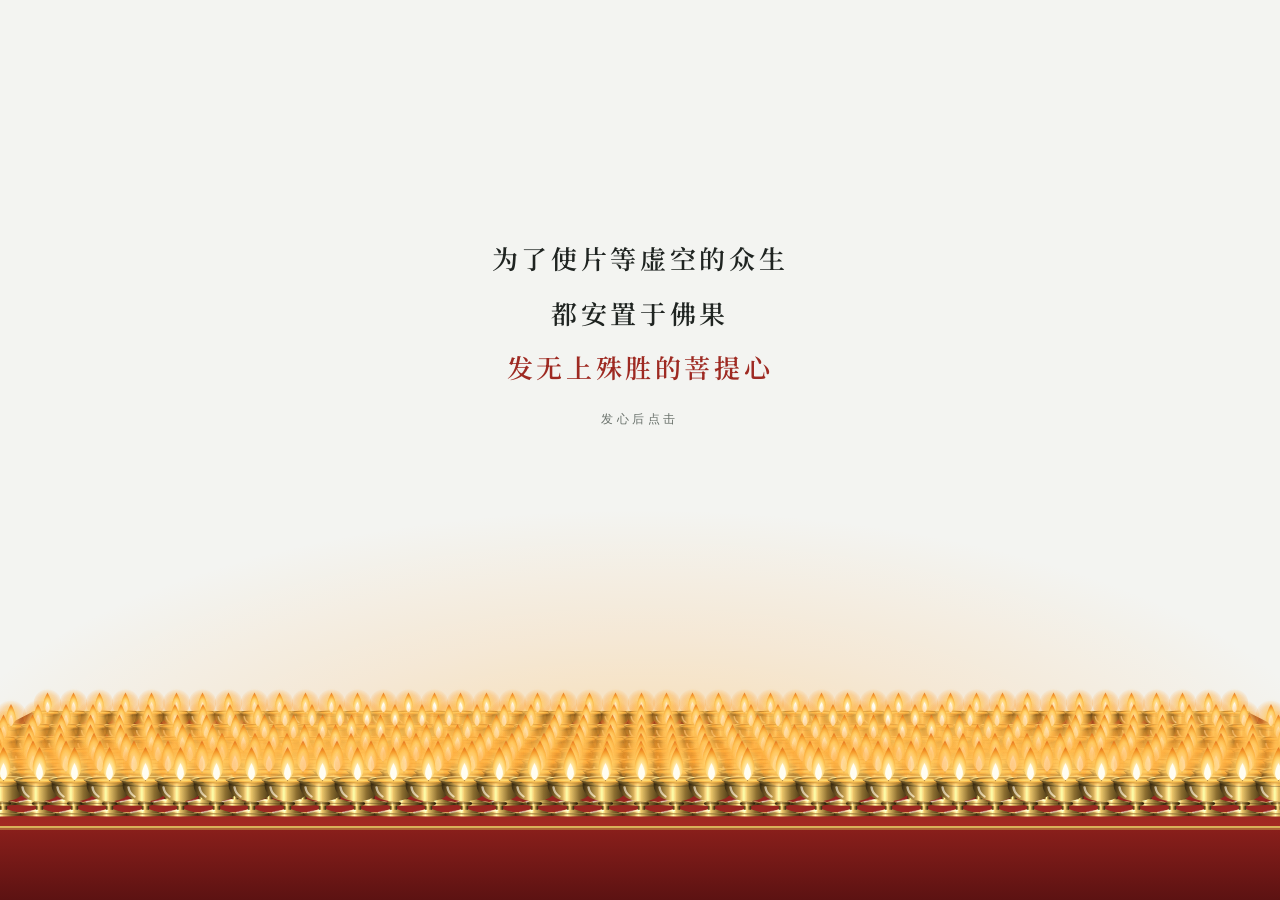
==== app/index.html @ a31a807e "加入正式版离线应用（PWA） 把定稿原型移植成可安装的网页应用：整本书阅读、FSRS 复习、 手机上导入转换、离线缓存、点灯和回向，以及应用图标。  Co-Authored-By: Claude Op" ====
<!doctype html>
<html lang="zh-CN">
<head>
<meta charset="utf-8">
<meta name="viewport" content="width=device-width,initial-scale=1,viewport-fit=cover">
<title>科判</title>
<meta name="description" content="科判查看与颂词背诵：读科判、背颂词，每天点一盏灯">
<meta name="theme-color" content="#FFFFFF">
<meta name="apple-mobile-web-app-capable" content="yes">
<meta name="mobile-web-app-capable" content="yes">
<meta name="apple-mobile-web-app-title" content="科判">
<meta name="apple-mobile-web-app-status-bar-style" content="default">
<link rel="manifest" href="manifest.webmanifest">
<link rel="icon" href="icons/icon-192.png" type="image/png">
<link rel="apple-touch-icon" href="icons/apple-touch-icon.png">
<!-- 字体不挡住首屏：国内连不上 Google Fonts 时直接用系统宋体 -->
<link rel="preconnect" href="https://fonts.googleapis.com">
<link rel="stylesheet" href="https://fonts.googleapis.com/css2?family=Noto+Serif+SC:wght@400;600;700;900&family=Noto+Serif+Tibetan:wght@500&display=swap" media="print" onload="this.media='all'">
<link rel="stylesheet" href="app.css">
<link rel="stylesheet" href="pwa.css">
</head>
<body>
<div class="device" id="device"></div>
<noscript>需要打开 JavaScript 才能使用。</noscript>
<script src="config.js"></script>
<script src="vendor/ts-fsrs.umd.js"></script>
<script type="module">
  // 转换程序比较大（约 18MB），只有在导入时才下载
  window.createConverter = (opts) => {
    let real = null;
    const load = () => real || (real = import('./convert/kepan-convert.js').then((m) => m.createConverter(opts)));
    const wrap = (fn) => async (...a) => (await load())[fn](...a);
    return { ready: wrap('ready'), kepanFromPdf: wrap('kepanFromPdf'), shiyiFromEpub: wrap('shiyiFromEpub'), applyFixes: wrap('applyFixes') };
  };
</script>
<script src="app.js"></script>
</body>
</html>
---- app/app.css ----
/* Layout: 左边设备框里是可操作的阅读界面，右边是调整面板；窄屏上下排列 */
:root{
  --bg:#F3F4F1; --panel:#FFFFFF; --ink:#1F2421; --muted:#68706A; --line:#DADDD6;
  --accent:#7A2E2E; --accent-soft:#F1E4E1; --frame:#2A2E2B; --sheet:#FFFFFF;
  --serif:"Noto Serif SC","Songti SC","SimSun",serif;
  --sans:-apple-system,"PingFang SC","Hiragino Sans GB","Microsoft YaHei",system-ui,sans-serif;
}
@media (prefers-color-scheme: dark){:root:not([data-theme="light"]){
  --bg:#161917; --panel:#1F2320; --ink:#E7E9E4; --muted:#9BA39C; --line:#343a35;
  --accent:#D88A80; --accent-soft:#3A2725; --frame:#0B0D0C; --sheet:#262B27; color-scheme:dark}}
:root[data-theme="dark"]{
  --bg:#161917; --panel:#1F2320; --ink:#E7E9E4; --muted:#9BA39C; --line:#343a35;
  --accent:#D88A80; --accent-soft:#3A2725; --frame:#0B0D0C; --sheet:#262B27; color-scheme:dark}
*{box-sizing:border-box}
body{background:var(--bg);color:var(--ink);font-family:var(--sans);font-size:15px;line-height:1.6;
  padding-left:max(16px,env(safe-area-inset-left,0px));padding-right:max(16px,env(safe-area-inset-right,0px));padding-block:20px 48px}
button{font:inherit;color:inherit}
button:focus-visible,input:focus-visible{outline:2px solid var(--accent);outline-offset:2px}
.wrap{max-width:1280px;margin:0 auto;display:grid;gap:18px}
header h1{font-family:var(--serif);font-size:1.6rem;margin:0}
header p{margin:4px 0 0;color:var(--muted);max-width:70ch}
.stage{display:grid;grid-template-columns:minmax(0,410px) minmax(0,1fr);gap:24px;align-items:start}
.stage.wd{grid-template-columns:minmax(0,1fr)}
@media (max-width:900px){.stage{grid-template-columns:minmax(0,1fr)}}
.bar{display:flex;gap:6px;margin-bottom:8px;flex-wrap:wrap;align-items:center;color:var(--muted);font-size:.8rem}
.bar button{border:1px solid var(--line);background:var(--panel);border-radius:999px;padding:3px 10px;cursor:pointer;font-size:.8rem}
.bar button[aria-pressed="true"]{background:var(--ink);color:var(--bg);border-color:var(--ink)}
.device{width:min(var(--dw,390px),100%);height:var(--dh,720px);max-height:82vh;border:10px solid var(--frame);border-radius:34px;background:var(--bg);overflow:hidden;position:relative;display:flex;flex-direction:column}
.device.wide{border-radius:14px;border-width:8px}
.panel{background:var(--panel);border:1px solid var(--line);border-radius:14px;padding:18px 20px;display:grid;gap:14px;min-width:0}
.panel h2{font-family:var(--serif);margin:0;font-size:1.2rem}
.panel h3{margin:0;font-size:.8rem;letter-spacing:.06em;color:var(--muted)}
.panel ul{margin:0;padding-left:1.2em;display:grid;gap:4px}
.grp{display:grid;gap:8px;padding-top:12px;border-top:1px solid var(--line)}
.og{display:flex;flex-wrap:wrap;gap:6px;align-items:center}
.og>b{font-size:.8rem;color:var(--muted);font-weight:600;min-width:6em}
.og button{border:1px solid var(--line);background:var(--panel);border-radius:999px;padding:3px 11px;cursor:pointer;font-size:.82rem}
.og button[aria-pressed="true"]{background:var(--ink);color:var(--bg);border-color:var(--ink)}
.og input[type=range]{flex:1;min-width:120px;max-width:260px;accent-color:var(--accent)}
.og output{font-variant-numeric:tabular-nums;color:var(--muted);font-size:.8rem;min-width:5.5em}
.pals{display:grid;grid-template-columns:repeat(auto-fill,minmax(190px,1fr));gap:8px}
.pal{border:1px solid var(--line);background:var(--panel);border-radius:10px;padding:8px 10px;cursor:pointer;text-align:left;display:grid;gap:5px}
.pal[aria-pressed="true"]{border-color:var(--ink);box-shadow:0 0 0 1px var(--ink)}
.pal .nm{font-weight:600;font-size:.86rem;display:flex;justify-content:space-between;gap:6px}
.pal .nm small{color:var(--muted);font-weight:400;font-size:.72rem}
.pal .strip{display:flex;height:14px;border-radius:4px;overflow:hidden}
.pal .strip i{flex:1}
.note{color:var(--muted);font-size:.86rem;margin:0}

/* 阅读界面 */
.app{flex:1;min-height:0;display:flex;flex-direction:column;background:var(--bg);color:var(--ink);position:relative}
.appbar{padding:10px 14px 8px;background:var(--panel);border-bottom:1px solid var(--line)}
.ttl{font-family:var(--serif);font-weight:700;font-size:1rem;display:flex;justify-content:space-between;align-items:center;gap:8px}
.tbs{display:flex;gap:6px}
.aapop{position:absolute;right:10px;top:46px;z-index:5;background:var(--panel);border:1px solid var(--line);border-radius:12px;box-shadow:0 8px 24px rgb(0 0 0 / .18);padding:10px 12px;width:min(260px,80%);font-family:var(--sans)}
.aah{font-size:.75rem;color:var(--muted);margin-bottom:6px}
.aar{display:flex;align-items:center;gap:8px}.aar input{flex:1}
.aar button{border:0;background:none;cursor:pointer;font-family:var(--serif);color:var(--ink);padding:2px 4px}
.aar button[data-d="-1"]{font-size:13px}.aar button[data-d="1"]{font-size:22px}
.aav{font-size:.75rem;color:var(--muted);text-align:center;margin-top:2px;font-variant-numeric:tabular-nums}
.tocbtn{border:1px solid var(--line);background:var(--panel);border-radius:8px;padding:2px 10px;cursor:pointer;font-size:.78rem;font-family:var(--sans)}
.body{flex:1;min-height:0;display:flex}
.scroll{flex:1;min-height:0;overflow:auto;position:relative}
.wrapr{position:relative;padding:0 0 55vh}
.row{position:relative;padding:8px 10px 10px;border-bottom:1px solid var(--line)}
.row .lt{display:flex;gap:6px;align-items:center;font-family:var(--serif);font-weight:700;margin-bottom:2px}.app.vt .row{display:grid;grid-template-columns:auto 1fr;column-gap:12px;align-items:start}.app.vt .row .lt{writing-mode:vertical-rl;margin:0;gap:6px;letter-spacing:.12em;line-height:1.25;align-self:stretch;justify-content:flex-start;padding:2px 0}.app.vt .row .lt .badge{letter-spacing:0;min-width:0;width:1.75em;height:auto;min-height:2.5em;padding:4px 0;margin:0}.app.vt .row>:not(.lt){min-width:0}.nd.focus{animation:ndf 1.2s ease-out}.mmw.vt .nd:not(.root){writing-mode:vertical-rl;padding:var(--vpd,6px) 0 calc(var(--vpd,6px) + 2px);justify-content:flex-start;gap:5px;letter-spacing:var(--vls,.06em)}.mmw.vt .nd:not(.root) .badge{min-width:0;width:22px;height:auto;min-height:28px;padding:3px 0;letter-spacing:0}.mmw.vt .nd .cnt{text-combine-upright:all;padding:4px 0;width:18px;text-align:center}.mmw.vt .nd .t{text-align:start}.mmw.vt .nd.leaf{border-width:0}.mmw.vt .nd .rg{margin:0}@keyframes ndf{0%{box-shadow:0 0 0 0 color-mix(in srgb,#d4a93a 80%,transparent)}100%{box-shadow:0 0 0 14px transparent}}
.badge{display:inline-grid;place-items:center;min-width:2.1em;height:1.6em;padding:0 .35em;border-radius:6px;font-family:var(--serif);font-weight:700;font-size:.82rem;flex:none}
.verse{font-family:var(--serif);font-size:var(--vf,16px);line-height:1.95;letter-spacing:.04em;max-width:30em}
.verse .ln{display:block}
.verse .ph{display:inline-block;margin-right:.4em}
.rl{position:absolute;border-left:2px solid var(--lc);background:color-mix(in srgb,var(--lc) 10%,transparent)}
.rl span{position:sticky;top:var(--st,0px);display:block;writing-mode:vertical-rl;font-family:var(--serif);font-size:12px;line-height:14px;padding:4px 0;max-height:100%;overflow:hidden;color:var(--lc)}
.no-rline .rl{border-left-width:0}
.rt-ink .rl{background:color-mix(in srgb,var(--lc) 16%,var(--bg))}
.rt-ink .rl span{color:var(--ink);font-weight:600}
.rt-solid .rl{background:var(--lc);border-left-color:color-mix(in srgb,var(--lc) 70%,#000)}
.rt-solid .rl span{color:var(--kt);font-weight:600}
.app .rl{border-left-color:color-mix(in srgb,var(--lc) var(--rlo,100%),transparent)}
.cord{position:absolute;left:3px;width:var(--cw);border-radius:calc(var(--cw)/2)}
.cord.s3d{background:linear-gradient(90deg,rgb(0 0 0 / .38),rgb(0 0 0 / 0) 28%,rgb(255 255 255 / .16) 44%,rgb(0 0 0 / 0) 62%,rgb(0 0 0 / .42)),var(--tex);background-size:100% 100%,var(--cw) auto;background-repeat:no-repeat,repeat-y;box-shadow:0 1px 2px rgb(0 0 0 / .22)}
.tassel{position:absolute;z-index:1;pointer-events:none;line-height:0}
.hcloud{border:0;background:none;color:var(--k0);padding:0 2px;cursor:pointer;display:inline-flex;align-self:center;line-height:0}.hcloud.ing{color:var(--k0)}.hpace{font-size:11.5px;color:var(--muted);font-family:var(--serif);display:flex;align-items:center;gap:4px;white-space:nowrap;overflow:hidden}.hpace .flag{font-style:normal;color:var(--k0)}.hpace button{border:0;background:none;color:var(--k0);font-size:11.5px;padding:0 2px;cursor:pointer;text-decoration:underline;text-underline-offset:2px}.hside.idle{cursor:default}.hside.at-edge.gold{background:linear-gradient(180deg,#e6c46a,#b98a2c);color:#3a2408}.cpov{position:absolute;inset:0;z-index:30;background:rgb(0 0 0 / .35);display:flex;align-items:flex-end}.cpsh{background:var(--panel);width:100%;max-height:78%;border-radius:16px 16px 0 0;display:flex;flex-direction:column;padding:12px 14px 16px;box-shadow:0 -8px 24px rgb(0 0 0 / .2)}.device.wide .cpov{align-items:center;justify-content:center}.device.wide .cpsh{width:420px;border-radius:16px;max-height:80%}.cph{display:flex;justify-content:space-between;align-items:center;font-family:var(--serif);font-size:16px}.cph button{border:0;background:none;font-size:16px;cursor:pointer;color:var(--muted)}.cpsh p{font-size:12.5px;color:var(--muted);margin:4px 0 8px;font-family:var(--serif)}.cpl{overflow:auto;display:grid;gap:2px}.cpg{font-size:12px;color:var(--muted);padding:8px 2px 2px;font-family:var(--serif)}.cpr{display:flex;align-items:center;gap:8px;border:0;background:none;text-align:left;padding:7px 6px;border-radius:8px;cursor:pointer;font-family:var(--serif);color:var(--ink)}.cpr>span:not(.badge){display:grid;flex:1;min-width:0}.cpr small{color:var(--muted);font-size:11.5px;overflow:hidden;white-space:nowrap;text-overflow:ellipsis}.cpr.past{opacity:.6}.cpr.on{background:color-mix(in srgb,var(--k0) 10%,transparent);box-shadow:inset 3px 0 0 var(--k0)}.cpr em{font-style:normal;font-size:11px;color:var(--k0);white-space:nowrap}.skbar{display:flex;align-items:center;gap:10px;padding:6px 10px;margin-bottom:6px;border-radius:12px;background:color-mix(in srgb,var(--gold) 7%,var(--panel));border:1px solid color-mix(in srgb,var(--gold) 25%,var(--line));font-family:var(--serif);min-height:34px;box-sizing:border-box}.skn{display:flex;align-items:center;gap:3px;white-space:nowrap;color:var(--ink)}.skn b{font-size:18px;color:#b4471f;font-family:var(--serif)}.skn small{font-size:12px;color:var(--muted)}.skn .plamp.sk{position:static}.skx{margin-left:auto;font-size:12px;color:var(--muted);white-space:nowrap;display:flex;gap:4px;align-items:center}.skx b{color:var(--ink);font-weight:600}.skx .sep{font-style:normal;opacity:.6}.skbar.skc-full{flex-wrap:wrap;row-gap:4px}.skc-full .skx{flex-basis:100%;margin-left:0}.skd{display:flex;gap:4px}.skd i{width:15px;height:15px;border-radius:50%;background:color-mix(in srgb,var(--ink) 9%,transparent);display:grid;place-items:center;font-style:normal}.skd i em{font-style:normal;font-size:8.5px;color:var(--muted);font-family:var(--sans)}.skd i.on{background:radial-gradient(circle at 35% 30%,#ffe39a,#d9a33b 60%,#a97416)}.skd i.on em{color:#5a3a08}.skd i.td{box-shadow:0 0 0 1.5px var(--k0)}.skl{display:flex;gap:1px;align-items:flex-end}.skl .plamp.sk{position:static}.skl .off{opacity:.45;filter:grayscale(.8)}.skc{display:grid;grid-template-columns:repeat(14,7px);grid-auto-flow:row;gap:2px}.skc i{width:7px;height:7px;border-radius:1.5px;background:color-mix(in srgb,#d9a33b calc(var(--h) * 100%),color-mix(in srgb,var(--ink) 8%,transparent))}.sk-num{gap:0}.sk-num .skx{margin-left:0}.sk-num .skn b{font-size:15px}.sk-num .skn{margin-right:8px}.lt[data-lt]{cursor:pointer}.lpc{font-family:var(--sans);font-size:10.5px;font-weight:500;border-radius:999px;padding:1px 7px;white-space:nowrap;margin-left:auto;background:color-mix(in srgb,var(--ink) 7%,transparent);color:var(--muted)}.lpc.s-done{background:color-mix(in srgb,#d4a93a 22%,transparent);color:#7a5a12}.lpc.s-due{background:color-mix(in srgb,#c8402c 16%,transparent);color:#a0321f}.lpc.s-ing{background:color-mix(in srgb,#d4a93a 12%,transparent);color:#8a6a22}.lpc.s-after{background:none;border:1px dashed var(--line)}.pg-bg .row .lt{margin:-4px -6px 4px;padding:4px 6px;border-radius:8px}.pg-bg .lt .lpc{background:none!important;border:0!important;padding:0}.pg-bg .lt.ls-done{background:linear-gradient(90deg,color-mix(in srgb,#d4a93a 22%,transparent),color-mix(in srgb,#d4a93a 6%,transparent))}.pg-bg .lt.ls-due{background:linear-gradient(90deg,color-mix(in srgb,#c8402c 15%,transparent),color-mix(in srgb,#c8402c 4%,transparent))}.pg-bg .lt.ls-ing{background:linear-gradient(90deg,color-mix(in srgb,#d4a93a 18%,transparent) 0 50%,transparent 50%)}.pg-bg .lt.ls-after{opacity:.6}.lpb{display:inline-flex;gap:2px;margin-left:auto}.lpb i{width:14px;height:4px;border-radius:2px;background:color-mix(in srgb,var(--ink) 12%,transparent)}.lpb i.on{background:#d4a93a}.lpb i.due{background:#c8402c}.lpb.s-after{opacity:.4}.pg-edge .row .lt{box-shadow:inset 3px 0 0 transparent;padding-left:7px;margin-left:-7px}.pg-edge .lt.ls-done{box-shadow:inset 3px 0 0 #d4a93a}.pg-edge .lt.ls-due{box-shadow:inset 3px 0 0 #c8402c}.pg-edge .lt.ls-ing{box-shadow:inset 3px 0 0 color-mix(in srgb,#d4a93a 50%,transparent)}.pg-edge .lt.ls-after{opacity:.6}.cline{display:flex;align-items:center;gap:8px;margin:10px -10px -10px;padding:5px 10px;border-top:2px dashed var(--k0);color:var(--k0);font-family:var(--serif);font-size:12.5px;background:color-mix(in srgb,var(--k0) 6%,transparent)}.cline .cbtn{margin-left:auto;display:flex;gap:4px}.cline button{border:1px solid color-mix(in srgb,var(--k0) 40%,transparent);background:var(--panel);color:var(--k0);border-radius:6px;width:28px;height:22px;font-size:10px;cursor:pointer}.ltsh{position:absolute;left:8px;right:8px;bottom:10px;z-index:20;background:var(--panel);border:1px solid var(--line);border-radius:14px;box-shadow:0 10px 30px rgb(0 0 0 / .22);padding:10px;display:grid;gap:4px;animation:fin .18s}.device.wide .ltsh{left:auto;right:calc(var(--dockw,38%) + 20px);width:340px}.lth{display:flex;align-items:center;gap:6px;font-family:var(--serif);padding:2px 2px 6px}.lth .lpc{margin-left:6px}.lth button{margin-left:auto;border:0;background:none;color:var(--muted);font-size:15px;cursor:pointer}.ltsh [data-lta]{display:grid;text-align:left;border:0;background:color-mix(in srgb,var(--ink) 4%,transparent);border-radius:10px;padding:9px 12px;font-family:var(--serif);font-size:14.5px;color:var(--ink);cursor:pointer}.ltsh [data-lta] small{font-size:11.5px;color:var(--muted);margin-top:1px}.ltsh [data-lta][disabled]{color:var(--k0);cursor:default;background:color-mix(in srgb,var(--k0) 8%,transparent)}.pcsh{gap:8px}.pcsh .pco,.pcsh .pck{display:flex;gap:10px;align-items:flex-start;text-align:left;border:1.5px solid var(--line);background:var(--panel);border-radius:12px;padding:10px 12px;font-family:var(--serif);color:var(--ink);cursor:pointer}.pco i,.pck i{flex:none;width:16px;height:16px;border-radius:50%;border:1.5px solid var(--muted);margin-top:2px}.pck i{border-radius:4px}.pco.on{border-color:var(--k0);background:color-mix(in srgb,var(--k0) 6%,var(--panel))}.pco.on i{border:5px solid var(--k0)}.pck.on i{background:var(--k0);border-color:var(--k0);box-shadow:inset 0 0 0 2px var(--panel)}.pco span,.pck span{display:grid;gap:2px}.pco small,.pck small{color:var(--muted);font-size:12px}.pcx{display:flex;align-items:center;gap:8px;flex-wrap:wrap;font-family:var(--serif);font-size:13.5px;padding:0 4px 4px 30px}.pcx button{border:0;background:none;color:var(--k0);text-decoration:underline;cursor:pointer;font-size:13px}.pcx>span:last-child:not(.stp){width:100%;font-size:11.5px;color:var(--muted)}.stp{display:inline-flex;align-items:center;gap:10px;border:1px solid var(--line);border-radius:999px;padding:2px 4px}.stp button{text-decoration:none!important;width:26px;height:26px;border-radius:50%;background:color-mix(in srgb,var(--ink) 6%,transparent)!important;color:var(--ink)!important;font-size:15px}.stp b{min-width:18px;text-align:center}.pdone{margin-top:4px;padding:10px;border-radius:12px;font-size:15px}.sk2{display:flex;align-items:center;gap:12px;padding:8px 12px}.sk2.lay-stack{flex-wrap:wrap;row-gap:4px}.sk2.lay-stack .skt{width:100%}.sk2 .skt{font-family:var(--serif);font-size:13px;white-space:nowrap;color:var(--ink)}.sk2 .skt b{font-size:18px;color:#b4471f;margin:0 1px}.skl2{flex:1;display:flex;justify-content:space-between;align-items:flex-end;min-width:0}.sl{display:flex;flex-direction:column;align-items:center;line-height:1}.sl .plamp.sk{position:static;width:var(--lz);height:var(--lz)}.sl em{font-style:normal;font-size:9.5px;color:var(--muted);font-family:var(--sans);margin-top:1px}.sl.off .plamp{opacity:.4;filter:grayscale(.9) brightness(.9)}.sl.td em{color:#b4471f;font-weight:700}.sl.td.off .plamp{opacity:.55;animation:tdp 2.4s ease-in-out infinite}@keyframes tdp{50%{opacity:.85}}.sk2 .skx{flex-basis:100%;margin-left:0}.sk2:not(.lay-stack) .skx{flex-basis:auto}.sk2 .skt{display:grid;line-height:1.15;white-space:nowrap}.sk2 .sk1{font-size:var(--stf,13px)}.sk2 .sk2n{font-size:var(--stf,13px)}.sk2 .sk2n b{font-size:var(--snf,20px);color:#b4471f;margin-right:2px}.sk2 .skt b{font-size:var(--snf,20px)}.sk2 .skm{font-size:calc(var(--stf,13px) * .82);color:var(--muted);letter-spacing:.1em}.skmt{font-family:var(--serif);font-size:11px;color:var(--muted);padding:0 0 0 10px;border-left:1px solid var(--line);align-self:stretch;display:grid;align-content:center;justify-items:center;line-height:1.1}.skmt b{font-size:16px;color:var(--ink);font-weight:600}.sl em{min-width:1.6em;text-align:center}.pcbtn{display:flex;align-items:center;gap:8px;margin:-2px 0 2px 30px;border:0;border-radius:10px;padding:10px 14px;background:var(--k0);color:var(--kt0);font-family:var(--serif);font-size:15px;cursor:pointer;text-align:left;box-shadow:0 2px 6px color-mix(in srgb,var(--k0) 35%,transparent)}.pcbtn .pcl{font-size:12.5px;opacity:.8}.pcbtn b{flex:1;font-weight:700}.pcbtn .pcg{font-size:13px;border-left:1px solid color-mix(in srgb,var(--kt0) 35%,transparent);padding-left:10px;white-space:nowrap}.pcsh .pco{align-items:center}.hmenu .mdanger{color:#b4321f}.cfov{align-items:center;justify-content:center}.cfd{background:var(--panel);border-radius:16px;width:min(300px,84%);padding:18px 18px 12px;font-family:var(--serif);box-shadow:0 12px 32px rgb(0 0 0 / .25);display:grid;gap:8px;text-align:center}.cfd b{font-size:16px}.cfd p{margin:0;font-size:13px;color:var(--muted);line-height:1.6}.cfb{display:grid;grid-template-columns:1fr 1fr;gap:8px;margin-top:6px}.cfb button{border:0;border-radius:10px;padding:10px;font-family:var(--serif);font-size:15px;cursor:pointer;background:color-mix(in srgb,var(--ink) 7%,transparent);color:var(--ink)}.cfb .danger{background:#b4321f;color:#fff}.sk2{--lz:var(--lzb,30px);--lg:var(--lgb,8px);max-width:100%;box-sizing:border-box;overflow:hidden}.device.wide .sk2{--lz:calc(var(--lzb,30px) * 1.35);--lg:calc(var(--lgb,8px) * 1.5)}.sk2 .skl2{flex:0 1 auto;justify-content:flex-start;gap:0;min-width:0}.sk2 .sl{flex:0 .15 var(--lz);min-width:0}.sk2 .sksp{flex:0 6 var(--lg);min-width:1px}.sk2 .sl em{min-width:0}.sk2 .sl .plamp.sk{width:100%;max-width:var(--lz);height:auto;aspect-ratio:1}.sk2.bg-paper{background:#f3ead7 url("data:image/svg+xml,%3Csvg xmlns='http://www.w3.org/2000/svg' width='80' height='80'%3E%3Cfilter id='n'%3E%3CfeTurbulence baseFrequency='.9' numOctaves='2'/%3E%3CfeColorMatrix values='0 0 0 0 .45 0 0 0 0 .35 0 0 0 0 .2 0 0 0 .08 0'/%3E%3C/filter%3E%3Crect width='80' height='80' filter='url(%23n)'/%3E%3C/svg%3E");border-color:#e0d2b4}.sk2.bg-night{background:radial-gradient(ellipse at 70% -20%,#3a3f63,#1d2036 70%);border-color:#2b2f4a}.sk2.bg-night .skt,.sk2.bg-night .skx{color:#e9e2cf}.sk2.bg-night .skx b{color:#fff}.sk2.bg-night .sl em{color:#a7a3b8}.sk2.bg-night .skt b{color:#ffcf6a}.sk2.bg-red{background:linear-gradient(180deg,#7a2418,#5b1910);border-color:#4a140c}.sk2.bg-red .skt,.sk2.bg-red .skx{color:#f6e2c4}.sk2.bg-red .skx b{color:#fff}.sk2.bg-red .sl em{color:#e2b9a0}.sk2.bg-red .skt b{color:#ffd27a}.sk2.bg-gold{background:linear-gradient(135deg,#f6e3a8,#e2bf68 55%,#f3dc9c);border-color:#caa24b}.sk2.bg-gold .skt b{color:#8a2a12}.sk2.bg-gold .sl em{color:#6e531c}.sk2.bg-none{background:none;border-color:transparent;padding-left:4px;padding-right:4px}.tassel svg{display:block;overflow:visible}.cord.sreal{background:var(--tex);background-size:var(--cw) auto;background-repeat:repeat-y;box-shadow:calc(var(--rsh,6px) * .35) calc(var(--rsh,6px) * .55) var(--rsh,6px) rgb(50 25 10 / .26),calc(var(--rsh,6px) * .1) calc(var(--rsh,6px) * .15) calc(var(--rsh,6px) * .25) rgb(50 25 10 / .2)}.twist.sreal svg,.tassel.sreal svg{filter:drop-shadow(calc(var(--rsh,6px) * .35) calc(var(--rsh,6px) * .55) calc(var(--rsh,6px) * .5) rgb(50 25 10 / .26))}
.twist{position:absolute;left:3px;width:var(--cw);z-index:1;pointer-events:none;line-height:0}
.twist svg{display:block}
.cord.snoshade,.cord.sflat{background:var(--tex);background-size:var(--cw) auto;background-repeat:repeat-y}
.cord.sbraid{background:var(--tex)}
.cord.ssolid{background:var(--tex)}
.op{position:sticky;top:0;z-index:2;display:block;width:100%;text-align:left;border:0;border-bottom:1px solid var(--line);background:color-mix(in srgb,var(--panel) 95%,transparent);backdrop-filter:blur(6px);padding:7px 12px;cursor:pointer;font-family:var(--serif);font-size:var(--pf,13px);line-height:1.75;color:var(--muted)}
.op{background:transparent!important;border-bottom:0!important;backdrop-filter:none!important;padding:0 8px 2px 0!important}
.op .pbx{display:block;padding:6px 10px;border-radius:0 0 8px 0;border-top-width:0!important;border-left-width:0!important;background:color-mix(in srgb,color-mix(in srgb,var(--pc) 10%,var(--panel)) var(--fop,82%),transparent);-webkit-backdrop-filter:blur(var(--fbl,8px));backdrop-filter:blur(var(--fbl,8px));border:1px solid color-mix(in srgb,var(--pc) 30%,transparent);box-shadow:0 calc(var(--fsh)*0.3px) calc(var(--fsh)*1px) rgb(0 0 0 / calc(var(--fsh)*0.007)),0 1px 2px rgb(0 0 0 / .08)}
.op .pbx{display:flex!important;align-items:stretch;padding-right:0!important}
.op .pth{flex:1;min-width:0}
.op .pbx{min-height:calc(var(--pf,14px)*3.5 + 13px);box-sizing:border-box}
.ttab{flex:none;width:var(--tw,28px);margin:-6px 0 -6px 8px;display:flex;flex-direction:column;gap:3px;align-items:center;justify-content:center;letter-spacing:.25em;font-family:var(--serif);font-weight:700;font-size:13px;border-radius:0 0 8px 0;--tc:var(--pc);--tt:var(--pkt)}
.ttab.t-k0{--tc:var(--k0);--tt:var(--kt0)}.ttab.t-ink{--tc:var(--ink);--tt:var(--bg)}.ttab.t-zhe{--tc:#9a3b26;--tt:#fff}.ttab.t-jin{--tc:#b0832a;--tt:#fff}
.ttab .tx{writing-mode:vertical-rl}
.ttab .ta{display:block;line-height:0;opacity:.9}
.ttab .ta svg{width:calc(var(--tw,28px)*.42);height:auto;max-width:14px;min-width:9px}
.ttab .m-bob{animation:tbob 1.6s ease-in-out infinite}.ttab .m-pulse{animation:tpul 2.2s ease-in-out infinite}
@keyframes tbob{0%,100%{transform:translateY(0)}50%{transform:translateY(3px)}}
@keyframes tpul{0%,100%{opacity:.35}50%{opacity:1}}
@media (prefers-reduced-motion:reduce){.ttab .ta{animation:none!important}}
.ttab.s-solid{background:var(--tc);color:var(--tt)}
.ttab.s-tint{background:color-mix(in srgb,var(--tc) 18%,transparent);color:var(--tc);box-shadow:inset 1px 0 0 color-mix(in srgb,var(--tc) 35%,transparent)}
.ttab.s-line{background:none;color:var(--tc);box-shadow:inset 2px 0 0 var(--tc)}
.op .k{color:var(--lc);margin-right:.15em}
.op .k.b{font-weight:900;font-size:1.04em}
.op .k.u{text-decoration:underline;text-decoration-color:var(--lc);text-decoration-thickness:2px;text-underline-offset:4px}
.op .a{color:var(--ink);margin:0 var(--gap,.3em)}
.op .a.b{font-weight:900}
.op .it{white-space:nowrap}
.dock{flex:none;order:2;width:var(--dockw,38%);border-left:1px solid var(--line);background:var(--panel);overflow:auto}
.toc{padding:6px 0 40px;font-size:var(--tocf,16px)}
.toc .h{font-size:.72em;color:var(--muted);padding:8px 14px 4px}
.toc button{display:flex;gap:6px;align-items:center;width:100%;border:0;background:none;text-align:left;cursor:pointer;padding:var(--toclh,6px) 12px;font-family:var(--serif);font-size:1em;line-height:1.45}
.toc button.br{color:var(--lc);font-weight:600}
.toc button.on-path{background:color-mix(in srgb,var(--lc) 7%,transparent)}
.toc button[aria-current="true"]{background:var(--accent-soft);font-weight:700;color:var(--ink)}
.toc button:hover{background:var(--accent-soft)}
.toc .badge{font-size:.8em}
.toc .gd{display:inline-block;align-self:stretch;flex:none;border-left:1.5px solid color-mix(in srgb,var(--lc) 50%,transparent);margin:calc(-1*var(--toclh,6px)) 0}
.tocov{position:absolute;inset:0;z-index:6;background:var(--panel);display:flex;flex-direction:column}
.tocov .mh{display:flex;justify-content:space-between;align-items:center;padding:12px 14px;border-bottom:1px solid var(--line);font-family:var(--serif);font-weight:700}
.tocov .tl{flex:1;overflow:auto}
.body{position:relative}
.dbt.three{width:120px;grid-template-columns:repeat(3,1fr)!important}
.app.rv-char .vm{cursor:default}.app.rv-char .vm .mk{cursor:pointer}.vm .mk.on{color:#b0832a!important;background:color-mix(in srgb,#c9a24a 14%,transparent)!important}
.vc{cursor:pointer}.vc .ln.hid{color:transparent}.vc .ln.hid .mk{color:transparent;background:color-mix(in srgb,var(--ink) 10%,transparent);border-radius:3px}
.vc .ln.hid.shown{color:var(--ink);animation:fin .3s}.vc .ln.hid.shown .mk{color:#b0832a;background:none}
@keyframes fin{from{opacity:0;transform:translateY(4px)}to{opacity:1}}
.row.bcur{background:color-mix(in srgb,var(--k0) 7%,transparent);box-shadow:inset 3px 0 0 var(--k0)}
.app.bs-sheet .row:not(.bcur) .verse{opacity:.55}
.bsheet{position:absolute;left:8px;right:8px;bottom:8px;z-index:4;background:var(--panel);border:1px solid var(--line);border-radius:16px;box-shadow:0 8px 28px rgb(0 0 0 / .18);padding:10px 12px;display:grid;gap:8px;font-family:var(--sans)}
.bsh{display:flex;align-items:center;gap:6px;font-family:var(--serif)}.bsh b{flex:1;min-width:0;overflow:hidden;text-overflow:ellipsis;white-space:nowrap}.bpos{font-family:var(--sans);font-size:11px;color:var(--muted)}
.bdots{display:flex;align-items:center;gap:5px;font-size:12px;color:var(--muted)}.bdots i{width:18px;height:5px;border-radius:3px;background:color-mix(in srgb,var(--ink) 12%,transparent)}.bdots i.on{background:#d4a93a}.bdots i.cur{background:var(--k0)}.bdots span{margin-left:6px}
.bacts{display:flex;gap:8px}.bacts button,.fbar button,.kact button{flex:1;border:1px solid var(--line);background:var(--panel);border-radius:12px;padding:9px 0;font-family:var(--serif);font-size:15px;cursor:pointer;color:var(--ink)}
.bacts button[data-nav],.fbar button[data-nav]{flex:0 0 42px;font-size:20px;padding:5px 0}
.bacts .pri,.fbar .pri,.kact .pri{background:var(--k0);border-color:var(--k0);color:var(--kt0);font-weight:700}
.stv{position:absolute;inset:0;z-index:4;background:var(--bg);display:flex;flex-direction:column;overflow:auto}
.focus{padding:12px 14px 14px;gap:12px;background:radial-gradient(circle at 50% 30%,color-mix(in srgb,var(--k0) 6%,var(--bg)),var(--bg))}
.fpath{font-family:var(--serif);font-size:12px;color:var(--muted);display:flex;flex-wrap:wrap;gap:4px;align-items:center}.fpath b{color:var(--lc);margin-right:3px}.fpath i{font-style:normal}
.fcard{position:relative;flex:1;min-height:240px;background:var(--panel);border:1px solid var(--line);border-top:4px solid var(--lc);border-radius:18px;box-shadow:0 10px 30px rgb(0 0 0 / .1);padding:18px 18px 14px;display:flex;flex-direction:column;gap:10px;transition:transform .2s;touch-action:pan-y;user-select:none}
.fcard .verse{font-size:calc(var(--vf,16px) * 1.15);flex:1}.fcard .fh{display:flex;gap:6px;align-items:center;font-family:var(--serif)}
.fcard.lit{border-top-color:#d4a93a;box-shadow:0 0 0 1px #d4a93a,0 10px 30px color-mix(in srgb,#e2b84a 35%,transparent)}
.swl,.swr{position:absolute;top:14px;font-family:var(--sans);font-size:12px;font-weight:700;padding:3px 8px;border-radius:999px;opacity:0}
.swl{left:12px;color:#8a5a2a;background:#f4e3cf;opacity:calc(var(--sw,0) * -1)}.swr{right:12px;color:#fff;background:var(--k0);opacity:var(--sw,0)}
.fbar{display:flex;gap:8px;align-items:center}.fhint{flex:1;text-align:center;font-size:12px;color:var(--muted);font-family:var(--sans)}
.fprog{display:flex;gap:3px;flex-wrap:wrap;justify-content:center}.fprog i{width:8px;height:8px;border-radius:50%;background:color-mix(in srgb,var(--ink) 12%,transparent)}.fprog i.mid{background:color-mix(in srgb,var(--k0) 45%,transparent)}.fprog i.on{background:#d4a93a}.fprog i.cur{outline:2px solid var(--k0);outline-offset:1px}
.kq{cursor:pointer;color:var(--muted)!important;letter-spacing:.05em}.rl .kq{display:block;writing-mode:vertical-rl;font-family:var(--serif);font-size:12px;padding:4px 0;position:sticky;top:0}.kq.peek{color:#b0832a!important}
.khint{font-size:13px;color:var(--muted);font-family:var(--serif)}.kans{font-size:16px}
.kev{padding:12px 14px;gap:12px}
.khead{display:grid;gap:8px}.kprog{display:flex;align-items:center;gap:8px;font-family:var(--sans);font-size:11px;color:var(--muted)}.kprog i{flex:1;height:5px;border-radius:3px;background:linear-gradient(90deg,#d4a93a var(--f),color-mix(in srgb,var(--ink) 10%,transparent) var(--f))}
.kpath{font-family:var(--serif);font-size:12px;color:var(--muted);display:flex;flex-wrap:wrap;gap:3px;align-items:center}.kpath b{color:var(--lc);margin-right:2px}.kpath i{font-style:normal}
.kq2{display:flex;flex-wrap:wrap;align-items:center;gap:6px;font-family:var(--serif);font-size:17px;padding:10px 12px;border-radius:12px;background:var(--panel);border:1.5px solid var(--lc)}.kq2>span:last-child{width:100%;font-size:13px;color:var(--muted)}.kq2 em{font-style:normal;color:var(--lc);font-weight:700;font-size:16px}
.ktree{padding-left:18px;position:relative}.ktree:before{content:"";position:absolute;left:6px;top:-12px;bottom:22px;border-left:2px solid color-mix(in srgb,var(--ink) 18%,transparent)}
.kslots{display:grid;gap:6px}.kslot{position:relative;display:flex;align-items:center;gap:8px;min-height:38px;padding:4px 10px 4px 6px;border-radius:10px;border:1.5px dashed color-mix(in srgb,var(--lc) 55%,transparent);background:color-mix(in srgb,var(--lc) 5%,var(--bg));font-family:var(--serif);font-size:15px;color:var(--ink);text-align:left;width:100%}
.kslot:before{content:"";position:absolute;left:-12px;top:50%;width:11px;border-top:2px solid color-mix(in srgb,var(--ink) 18%,transparent)}
.kslot.next{border-style:solid;box-shadow:0 0 0 3px color-mix(in srgb,var(--lc) 18%,transparent)}.kslot.fill{border-style:solid;background:color-mix(in srgb,var(--lc) 14%,var(--panel));animation:fin .3s}
.kslot.rec{cursor:pointer}.kslot.rec:not(.fill) span{color:var(--muted);font-size:13px}
.kcards{display:flex;flex-wrap:wrap;gap:8px;margin-top:auto}.kcard{border:1px solid var(--line);background:var(--panel);border-radius:12px;padding:9px 12px;font-family:var(--serif);font-size:15px;cursor:pointer;box-shadow:0 2px 6px rgb(0 0 0 / .06);color:var(--ink)}
.kcard.shake{animation:shake .35s;border-color:#c0392b}@keyframes shake{25%{transform:translateX(-5px)}50%{transform:translateX(5px)}75%{transform:translateX(-3px)}}
.kact{display:flex;gap:8px;align-items:center;margin-top:auto}.khint2{flex:1;font-size:12px;color:var(--muted);font-family:var(--sans)}.kact button[data-kskip]{flex:0 0 auto;padding:7px 14px;font-size:13px}
.kres{text-align:center;font-family:var(--serif);font-size:15px;color:var(--muted)}.kres.ok{color:#b0832a;font-weight:700}
.ks-recall .kcards{display:none}
.hbody2{flex:1;overflow:auto;padding:10px 12px 24px;display:flex;flex-direction:column;gap:10px}.hbody2>*{flex:none}
.hsearch{display:flex;align-items:center;gap:6px;background:var(--panel);border:1px solid var(--line);border-radius:12px;padding:0 12px;position:sticky;top:0;z-index:2;box-shadow:0 2px 8px rgb(0 0 0 / .04)}
.hsearch span{color:var(--muted);font-size:17px}.hsearch input{flex:1;border:0;background:none;padding:10px 0;font:inherit;font-family:var(--serif);font-size:15px;color:var(--ink);outline:none;min-width:0}
.hlist{display:flex;flex-direction:column;gap:8px}.hlist.g-grid{display:grid;grid-template-columns:1fr 1fr;gap:10px}.hlist.g-row{gap:0;background:var(--panel);border:1px solid var(--line);border-radius:14px;overflow:hidden}
.hw{position:relative;background:var(--panel);border:1px solid var(--line);border-radius:14px}.hw.na .hwt b{color:color-mix(in srgb,var(--ink) 70%,transparent)}
.hw.hc-row{border:0;border-bottom:1px solid var(--line);border-radius:0}.hw.hc-row:last-child{border-bottom:0}
.hwm{display:flex;gap:12px;padding:12px 64px 12px 14px;cursor:pointer;align-items:stretch}
.hwb{flex:1;min-width:0;display:grid;gap:4px}.hwt{display:flex;align-items:baseline;gap:8px;min-width:0}.hwt b{font-family:var(--serif);font-size:17px;white-space:nowrap}.hwt small{font-family:var(--serif);font-size:12px;color:var(--muted);overflow:hidden;text-overflow:ellipsis;white-space:nowrap}
.hc-card .hwt b{font-size:19px}.hc-card .hwm{padding:16px 64px 16px 16px}
.hmeta{font-size:12px;color:var(--muted);font-family:var(--serif);overflow:hidden;text-overflow:ellipsis;white-space:nowrap}
.hlast{font-size:13px;font-family:var(--serif);color:var(--ink);overflow:hidden;text-overflow:ellipsis;white-space:nowrap}.hlast em{font-style:normal;color:var(--muted);font-size:11px;margin-left:6px;font-family:var(--sans)}.hlast.dim{color:var(--muted);font-size:12px}
.hcont{justify-self:start;max-width:100%;overflow:hidden;text-overflow:ellipsis;white-space:nowrap;font-size:12.5px;font-family:var(--serif);background:color-mix(in srgb,var(--k0) 12%,var(--panel));color:var(--ink);border:1px solid color-mix(in srgb,var(--k0) 40%,transparent);border-radius:999px;padding:3px 10px}
.hbar{display:block;height:4px;border-radius:2px;background:color-mix(in srgb,var(--ink) 9%,transparent);overflow:hidden}.hbar i{display:block;height:100%;background:linear-gradient(90deg,#c9a24a,#e0b445);border-radius:2px}.hbar.sm{width:56px;flex:none}
.hbeads{display:flex;gap:3px;flex-wrap:wrap}.hbeads i{width:7px;height:7px;border-radius:50%;background:color-mix(in srgb,var(--ink) 12%,transparent)}.hbeads i.on{background:radial-gradient(circle at 35% 30%,#fff3c4,#e0b445 50%,#a8771c)}
.hring{position:absolute;right:44px;top:14px;width:30px;height:30px;border-radius:50%;background:conic-gradient(#d4a93a calc(var(--f)*1%),color-mix(in srgb,var(--ink) 10%,transparent) 0);display:grid;place-items:center}.hring b{width:22px;height:22px;border-radius:50%;background:var(--panel);display:grid;place-items:center;font-size:9px;font-family:var(--sans);color:var(--muted)}
.hab,.hex{position:absolute;right:8px;top:10px;width:30px;height:30px;border:0;background:none;color:var(--muted);font-size:17px;cursor:pointer;border-radius:8px}.hab:hover,.hex:hover{background:color-mix(in srgb,var(--ink) 6%,transparent)}
.hex{top:auto;bottom:8px;transition:transform .2s}.hex.on{transform:rotate(180deg);color:var(--k0)}
.hmenu{position:absolute;right:8px;top:42px;z-index:3;background:var(--panel);border:1px solid var(--line);border-radius:12px;box-shadow:0 8px 24px rgb(0 0 0 / .16);display:grid;padding:4px;min-width:140px}.hmenu button{border:0;background:none;text-align:left;padding:9px 12px;border-radius:8px;font-family:var(--serif);font-size:14px;cursor:pointer;color:var(--ink)}.hmenu button:hover{background:color-mix(in srgb,var(--ink) 6%,transparent)}
.hchaps{display:grid;padding:0 10px 10px 14px;gap:2px;animation:fin .2s}.hchaps:not(.chips){padding-bottom:40px}.hw .hwb>.hlrow,.hrow2{margin-top:var(--hgap)}.hrow2{display:flex;gap:10px;align-items:center;min-width:0}.hrow2 .hlrow{flex:none}.hrow2 .hcont{min-width:96px;flex:0 1 auto}.hl-inline .hlearn.plb,.hl-inline .hlearn.pld{padding-left:5px!important}.hl-inline .plamp{position:static;width:24px;height:24px;margin:-5px 0 -4px}.hl-inline .hwb>.hlrow{margin-top:calc(var(--hgap) - 6px)}.hl-side.sp-right.has-l .hwm{padding-right:96px}.hl-side.sp-right.has-l .hab,.hl-side.sp-right.has-l .hex{right:90px}.hside[class*=" in-"]{position:relative;right:auto;top:auto;flex:none;align-self:center;margin-top:calc(var(--hgap) + 8px);width:64px}.hl-side.sp-edge.has-l .hwm{padding-left:calc(var(--ew) + 12px)}.hl-side.sp-edge.has-l .hchaps{padding-left:calc(var(--ew) + 10px)}.hw.sp-edge{border-radius:calc(var(--er) + 1px)}.hside.at-edge{left:0;right:auto;top:0;bottom:0;width:var(--ew);border-radius:var(--er) 0 0 var(--er);justify-content:center;padding:6px 4px 10px;gap:1px}.hside.at-edge .plamp{margin-top:0}.hside.at-edge .pday{top:6px;right:6px}.hw:has(.hchaps) .hside.at-edge{justify-content:flex-start;padding-top:28px}.hside.at-edge.done{border:0;border-right:1px dashed var(--line);background:color-mix(in srgb,var(--ink) 4%,transparent)}.hside.at-edge b{font-size:var(--efs)}.hside.at-edge small{font-size:calc(var(--efs) * .78)}.hside.at-edge b.enum{font-size:calc(var(--efs) * 1.5);font-family:var(--serif)}.ea-top .hside.at-edge{justify-content:flex-start;padding-top:16px}.ea-bot .hside.at-edge{justify-content:flex-end;padding-bottom:14px}.ed-bottom .hside.at-edge .pday{position:static;margin-top:6px;box-shadow:none}.ec-deep .hside.at-edge{--k0:#7a2418;--kt0:#f6e7d0}.ec-bronze .hside.at-edge{--k0:#8a6428;--kt0:#fff6e2}.ec-ink .hside.at-edge{--k0:#2f2a26;--kt0:#efe6d6}.ec-soft .hside.at-edge:not(.done){background:color-mix(in srgb,var(--k0) 10%,var(--panel));color:var(--k0);border-right:1px solid color-mix(in srgb,var(--k0) 25%,transparent)}.ec-soft .hside.at-edge:not(.done) b{color:color-mix(in srgb,var(--k0) calc(100% - var(--dk,0%)),#555)}.hc-row.hl-side.sp-edge .hside.at-edge{border-radius:0}.hl-side .hwb{align-content:start}.hspcol{display:flex;flex-direction:column;align-items:center;gap:0;flex:none;width:66px}.hspcol .hsp{width:34px}.hside.in-under{margin-top:calc(var(--hgap) + 14px)}.hside{position:absolute;right:12px;top:calc(var(--hgap) + 22px);width:70px;display:flex;flex-direction:column;align-items:center;padding:0 4px 8px;border-radius:14px;border:0;background:color-mix(in srgb,var(--k0) calc(100% - var(--dk,0%)),#000);color:color-mix(in srgb,var(--kt0) calc(100% - var(--dk,0%) * 1.2),#777);font-family:var(--serif);cursor:pointer;line-height:1.3}.hside .plamp{position:static;margin-top:calc(var(--hgap) * -1 - 14px)}.hside b{font-size:13.5px}.hside small{font-size:11px;opacity:.85}.hside .pday{top:-8px;right:-8px}.hside.done{background:none;border:1px dashed var(--line);color:var(--muted);cursor:default}.hfoot{border-top:1px solid var(--line);margin:0 14px;padding:calc(var(--hgap) + 6px) 0 12px 76px;display:flex}.hl-foot.has-l .hwm{padding-bottom:8px}.hl-foot .hex{bottom:12px}.hch .hpc{width:58px;white-space:nowrap;flex:none;text-align:right;font-size:11px;font-family:var(--sans);font-variant-numeric:tabular-nums;color:var(--k0)}.hch .hpc{color:var(--muted)}.hch .hpc b{font-weight:600;color:var(--k0)}.hch .hpc.z b{color:inherit;font-weight:400}.hch .hpc.z{opacity:.7}.hchaps.chips{display:flex;gap:6px;overflow-x:auto;padding:0 12px 12px;scrollbar-width:none}
.hch{display:flex;align-items:center;gap:8px;border:0;background:none;padding:6px 4px;font-family:var(--serif);font-size:14px;color:var(--ink);cursor:pointer;text-align:left;border-radius:8px}.hch:hover{background:color-mix(in srgb,var(--ink) 5%,transparent)}.hch.na{color:var(--muted)}
.hch .hn{width:20px;height:20px;border-radius:50%;display:grid;place-items:center;font-size:11px;font-family:var(--sans);background:color-mix(in srgb,var(--ink) 7%,transparent);flex:none}.hch .ht{flex:1}
.hchaps.chips .hch{flex:none;border:1px solid var(--line);border-radius:999px;padding:4px 10px 4px 4px;font-size:13px}
.hc-spine .hwm{padding-left:10px}.hsp{writing-mode:vertical-rl;flex:none;width:34px;min-height:84px;display:flex;align-items:center;justify-content:center;font-family:var(--serif);font-weight:700;font-size:15px;letter-spacing:.2em;color:#f6ecd6;background:linear-gradient(90deg,#6b2a1c,#8f3a26 40%,#6b2a1c);border-radius:4px;box-shadow:inset 0 0 0 2px #c9a24a,inset 0 0 0 4px #6b2a1c,inset 0 0 0 5px #c9a24a}
.hc-spine .hwt b{font-size:16px}
.hc-grid .hwm{flex-direction:column;padding:10px 10px 12px}.hcov{display:grid;place-items:center;aspect-ratio:3/2;border-radius:10px;background:linear-gradient(160deg,color-mix(in srgb,var(--k0) 80%,#000),var(--k0));box-shadow:inset 0 0 0 3px color-mix(in srgb,#c9a24a 70%,transparent)}.hcov b{writing-mode:vertical-rl;color:#f6ecd6;font-family:var(--serif);font-size:16px;letter-spacing:.15em;background:color-mix(in srgb,#000 18%,transparent);padding:6px 3px;border:1px solid #c9a24a}
.hw.na .hcov{filter:grayscale(.75) brightness(1.1);opacity:.7}.hw.na .hsp{filter:grayscale(.7);opacity:.6}
.hc-grid .hwt small,.hc-grid .hmeta{display:none}.hc-grid .hab{top:auto;bottom:6px}.hc-grid .hex{bottom:6px;right:36px}.hc-grid .hring{top:16px;right:16px}
.hgroup{font-family:var(--sans);font-size:11px;letter-spacing:.1em;color:var(--muted);margin:4px 2px -2px}
.hrecent{display:flex;gap:8px;overflow-x:auto;scrollbar-width:none;padding-bottom:2px}.hrc{flex:none;width:200px;display:grid;gap:5px;text-align:left;border:1px solid color-mix(in srgb,var(--k0) 35%,var(--line));background:color-mix(in srgb,var(--k0) 6%,var(--panel));border-radius:14px;padding:12px;cursor:pointer;font-family:var(--serif);color:var(--ink);position:relative}.hrc b{font-size:16px}.hrc span{font-size:12px;color:var(--muted);overflow:hidden;text-overflow:ellipsis;white-space:nowrap}.hrc .hring{right:10px;top:10px}
.sres{background:var(--panel);border:1px solid var(--line);border-radius:14px;overflow:hidden}.sg{font-family:var(--sans);font-size:11px;letter-spacing:.08em;color:var(--muted);padding:10px 14px 4px;background:color-mix(in srgb,var(--ink) 3%,transparent)}.sg small{margin-left:4px}
.sr{display:grid;gap:3px;width:100%;border:0;border-top:1px solid color-mix(in srgb,var(--line) 60%,transparent);background:none;text-align:left;padding:9px 14px;font-family:var(--serif);font-size:14.5px;color:var(--ink);cursor:pointer}.sr .badge{font-size:11px;margin-right:4px}.sr mark{background:color-mix(in srgb,#e0b445 40%,transparent);color:inherit;border-radius:2px}
.spath{font-size:11.5px;color:var(--muted);font-family:var(--serif)}.sempty{padding:24px;text-align:center;color:var(--muted);font-family:var(--serif)}
.hsheet-bg{position:absolute;inset:0;z-index:8;background:rgb(0 0 0 / .32)}
.hsheet{position:absolute;left:0;right:0;bottom:0;z-index:9;background:var(--panel);border-radius:18px 18px 0 0;padding:8px 18px 18px;box-shadow:0 -10px 30px rgb(0 0 0 / .2);animation:fin .2s;max-height:80%;overflow:auto}
.hsheet .grab{width:36px;height:4px;border-radius:2px;background:var(--line);margin:0 auto 10px}
.ah{font-family:var(--serif);font-size:20px;font-weight:700;display:grid;gap:2px;margin-bottom:10px}.ah small{font-size:13px;font-weight:400;color:var(--muted)}
.adl{display:grid;grid-template-columns:auto 1fr;gap:7px 14px;margin:0;font-family:var(--serif);font-size:14.5px}.adl dt{color:var(--muted);font-size:13px}.adl dd{margin:0}
.anote{font-size:12px;color:var(--muted);margin:12px 0}.aacts{display:flex;gap:8px}.aacts button{flex:1;border:1px solid var(--line);background:var(--panel);border-radius:12px;padding:10px 0;font-family:var(--serif);font-size:15px;cursor:pointer;color:var(--ink)}.aacts .pri{background:var(--k0);border-color:var(--k0);color:var(--kt0);font-weight:700}
.htoast{position:absolute;left:50%;bottom:24px;transform:translateX(-50%);background:var(--ink);color:var(--bg);padding:8px 14px;border-radius:999px;font-size:13px;font-family:var(--sans);z-index:10;white-space:nowrap}
.tt[data-tabout]{cursor:pointer}
.ttl.rb{display:grid;grid-template-columns:1fr auto 1fr;gap:8px}.ttl.rb .tbs{justify-self:end;grid-column:3}
.tl1{display:flex;align-items:center;gap:4px;min-width:0}.tl1 .tt{overflow:hidden;text-overflow:ellipsis;white-space:nowrap}
.bk{border:0;background:none;font-size:22px;line-height:1;padding:0 6px 2px 0;cursor:pointer;color:var(--ink)}
.dbt{width:84px;font-size:13px}.dbt button{padding:3px 8px;font-family:var(--serif)}
.bei{display:flex;flex-wrap:wrap;align-items:center;gap:6px;margin-top:6px;font-size:12px;color:var(--muted);font-family:var(--sans)}
.bei .bst{margin-right:0}.bei button{flex:none}.bei .bst.lit{color:#b0832a;font-weight:700}.bei .bhint{font-size:11px;opacity:.75;margin-right:auto}
.bei button{border:1px solid var(--line);background:var(--panel);border-radius:999px;padding:3px 12px;cursor:pointer;font-size:12px;color:var(--ink)}
.bei button.pri{background:var(--k0);border-color:var(--k0);color:var(--kt0)}
.vm{cursor:pointer}
.mk-box .vm .mk{color:transparent;background:color-mix(in srgb,var(--ink) 12%,transparent);border-radius:3px;box-shadow:inset 0 0 0 1px color-mix(in srgb,var(--ink) 8%,transparent)}
.mk-line .vm .mk{color:transparent;border-bottom:1.5px solid color-mix(in srgb,var(--ink) 45%,transparent)}
.mk-fade .vm .mk{color:color-mix(in srgb,var(--ink) 12%,transparent)}
.vm.peek .mk{color:#b0832a!important;background:color-mix(in srgb,#c9a24a 14%,transparent)!important}
.app.bei.lv-both .rl:not(.lit),.app.bei.lv-gray .rl:not(.lit){filter:grayscale(.9);opacity:.55}
.app.bei.lv-both .rl.lit,.app.bei.lv-gold .rl.lit{box-shadow:inset 0 0 0 1.5px #d4a93a,0 0 8px color-mix(in srgb,#e2b84a 55%,transparent)}
.app.bei .row.lit .badge{box-shadow:0 0 0 1.5px #d4a93a}
.row.flash{animation:flash 1.2s ease-out}@keyframes flash{0%{background:color-mix(in srgb,#e2b84a 35%,transparent)}100%{background:transparent}}
.nd.unlit{filter:grayscale(.85);opacity:.6}.nd.lit{box-shadow:0 0 0 2px #d4a93a,0 0 10px color-mix(in srgb,#e2b84a 60%,transparent)}
.ld{margin-left:auto;font-family:var(--sans);font-size:.72em;color:var(--muted);flex:none;padding-left:6px}.ld.full{color:#c9a24a;font-size:.9em}.ld.part{color:#b0832a}
.app.home{overflow:hidden}.hbody{flex:1;overflow:auto;padding:12px;display:grid;gap:12px;align-content:start}
.hbody.wide{grid-template-columns:minmax(260px,1fr) 1.6fr;align-items:start}
.hcol{display:grid;gap:12px;min-width:0}
.hcard{position:relative;display:block;width:100%;text-align:left;border:1px solid var(--line);border-radius:14px;background:var(--panel);padding:14px 16px;font-family:var(--serif);color:var(--ink);cursor:pointer}
.hcard .hk{font-family:var(--sans);font-size:11px;letter-spacing:.1em;color:var(--muted)}
.hcard .hbig{font-size:18px;font-weight:700;margin:4px 0}.hcard .hbig b{color:var(--k0);font-size:22px}
.hcard .hsub{font-size:13px;color:var(--muted);overflow:hidden;text-overflow:ellipsis;white-space:nowrap;padding-right:16px}
.hcard .arr{position:absolute;right:14px;top:50%;transform:translateY(-50%);font-size:22px;color:var(--muted)}
.today{cursor:default;background:linear-gradient(135deg,color-mix(in srgb,var(--k0) 10%,var(--panel)),var(--panel))}
.hgo{margin-top:10px;border:0;border-radius:999px;background:var(--k0);color:var(--kt0);padding:8px 18px;font-family:var(--serif);font-weight:700;font-size:14px;cursor:pointer}
.hsec{border:1px solid var(--line);border-radius:14px;background:var(--panel);overflow:hidden}
.hh{padding:12px 14px 8px;font-family:var(--serif);font-weight:700;font-size:16px;border-bottom:1px solid var(--line)}.hh small{font-weight:400;color:var(--muted);font-size:12px;margin-left:6px}
.chap{display:flex;align-items:center;gap:10px;width:100%;border:0;border-bottom:1px solid var(--line);background:none;padding:10px 14px;text-align:left;cursor:pointer;color:var(--ink);font-family:var(--serif)}
.chap.off{opacity:.45;cursor:default}.cn{width:22px;height:22px;border-radius:50%;display:grid;place-items:center;background:color-mix(in srgb,var(--ink) 8%,transparent);font-size:12px;font-family:var(--sans);flex:none}
.ct{flex:1;min-width:0;display:grid;gap:5px}.ct b{font-size:15px}.cs{font-family:var(--sans);font-size:12px;color:var(--muted);flex:none}
.pbar{display:flex;gap:2px;height:6px}.pbar i{border-radius:3px;background:linear-gradient(90deg,var(--lc) var(--f),color-mix(in srgb,var(--lc) 18%,transparent) var(--f))}.pbar.off{background:color-mix(in srgb,var(--ink) 6%,transparent);border-radius:3px}
.strand{display:flex;align-items:center;gap:8px;padding:9px 12px;border-bottom:1px solid var(--line)}.strand.off{opacity:.4}
.sn{flex:none;width:86px;border:0;background:none;text-align:left;font-family:var(--serif);font-size:13px;color:var(--ink);cursor:pointer;padding:0}.sn b{font-family:var(--sans);font-size:11px;color:var(--muted);margin-right:5px}
.beads{flex:1;display:flex;flex-wrap:wrap;gap:3px;align-items:center;position:relative;padding:4px 0;background:linear-gradient(transparent calc(50% - .5px),color-mix(in srgb,var(--ink) 18%,transparent) calc(50% - .5px),color-mix(in srgb,var(--ink) 18%,transparent) calc(50% + .5px),transparent calc(50% + .5px))}
.bd{width:11px;height:11px;border-radius:50%;background:color-mix(in srgb,var(--lc,var(--ink)) 18%,var(--panel));border:1px solid color-mix(in srgb,var(--lc,var(--ink)) 40%,transparent);cursor:pointer;position:relative}
.bd.mid{background:color-mix(in srgb,var(--lc) 45%,var(--panel))}.bd.on{background:radial-gradient(circle at 35% 30%,#fff3c4,#e0b445 45%,#a8771c);border-color:#a8771c;box-shadow:0 0 5px color-mix(in srgb,#e2b84a 70%,transparent)}.bd.off{cursor:default}
.olg{border-bottom:1px solid var(--line)}.ol{display:flex;align-items:center;gap:6px;width:100%;border:0;background:none;padding:7px 12px;text-align:left;font-family:var(--serif);font-size:14px;color:var(--ink);cursor:pointer}
.ol.hd{padding-top:11px;font-size:15px;cursor:default}.ol.off{opacity:.45;border-bottom:1px solid var(--line);padding:10px 12px;cursor:default}.ol .badge{font-size:11px}.ol.k{border-top:1px solid color-mix(in srgb,var(--line) 50%,transparent)}

.tocov .mh{display:grid!important;grid-template-columns:1fr auto 1fr;gap:8px}.tocov .mhr{justify-self:end}
.toc .dh,.dh{position:sticky;top:0;z-index:2;display:flex;justify-content:center;padding:8px;background:var(--panel);border-bottom:1px solid var(--line)}
.vtg{--tc:var(--k0);--tt:var(--kt0);font-family:var(--sans);font-size:13px;font-weight:600}
.vtg.c-ink{--tc:var(--ink);--tt:var(--bg)}.vtg.c-soft{--tc:color-mix(in srgb,var(--ink) 14%,var(--panel));--tt:var(--ink)}
.vtg button{display:inline-flex;align-items:center;justify-content:center;gap:5px;border:0;background:none;cursor:pointer;color:inherit;font:inherit;padding:5px 10px;white-space:nowrap}
.vtg.g-seg,.vtg.g-sw{position:relative;display:grid;grid-template-columns:1fr 1fr;border-radius:999px;background:color-mix(in srgb,var(--ink) 8%,var(--panel));padding:3px;color:var(--muted)}
.vtg.g-seg button{border-radius:999px;position:relative;z-index:1}
.vtg.g-seg button[aria-selected="true"]{background:var(--tc);color:var(--tt);box-shadow:0 1px 3px rgb(0 0 0 / .18)}
.vtg.g-sw .knob{position:absolute;left:3px;top:3px;bottom:3px;width:calc(50% - 3px);border-radius:999px;background:var(--tc);transition:transform .22s ease;box-shadow:0 1px 3px rgb(0 0 0 / .2)}
.vtg.g-sw button{position:relative;z-index:1;transition:color .22s}.vtg.g-sw button[aria-selected="true"]{color:var(--tt)}
.vtg.g-tab{display:flex;gap:4px;color:var(--muted)}.vtg.g-tab button{border-bottom:2.5px solid transparent;border-radius:0;padding:5px 8px 3px}
.vtg.g-tab button[aria-selected="true"]{color:var(--ink);border-bottom-color:var(--tc)}
.vtg.g-one{display:inline-flex;align-items:center;gap:5px;border:1px solid color-mix(in srgb,var(--tc) 55%,transparent);border-radius:999px;padding:5px 14px;background:color-mix(in srgb,var(--tc) 12%,var(--panel));color:var(--ink);cursor:pointer}
.vtg.g-one span{margin-left:1px}
.tl:has(.mmw){overflow:hidden!important;display:flex}.dock:has(.mmw){display:flex;flex-direction:column;overflow:hidden}
.mmw{flex:1;min-height:0;position:relative;overflow:hidden;touch-action:none;cursor:grab;background:radial-gradient(circle,var(--line) 1px,transparent 1.2px) 0 0/22px 22px,var(--bg)}
.mmw.dragging{cursor:grabbing}
.app.mfull .dock{position:absolute;inset:0;width:auto!important;z-index:7;border-left:0}
.mmw.bg-grid{background:linear-gradient(var(--line) 1px,transparent 1px) 0 0/24px 24px,linear-gradient(90deg,var(--line) 1px,transparent 1px) 0 0/24px 24px,var(--bg)}
.mmw.bg-plain{background:var(--bg)}
.mmw.bg-paper{background:radial-gradient(ellipse at 30% 20%,color-mix(in srgb,#c9a24a 8%,transparent),transparent 60%),repeating-linear-gradient(0deg,color-mix(in srgb,var(--ink) 3%,transparent) 0 1px,transparent 1px 3px),color-mix(in srgb,#f3e9d2 55%,var(--bg))}
.mmw .nd{font-size:var(--mfs)}
.mmw.n-fill .nd:not(.leaf):not(.root){background:var(--lc);border-color:var(--lc);color:var(--kt,#fff)}
.mmw.n-fill .nd:not(.leaf):not(.root) .badge{background:color-mix(in srgb,#fff 25%,transparent)!important;color:inherit!important}
.mmw.n-tint .nd:not(.leaf):not(.root){background:color-mix(in srgb,var(--lc) 16%,var(--panel));border-color:transparent}
.mmw.n-pill .nd:not(.leaf):not(.root){border-radius:999px;padding-left:3px}
.mmw.n-pill .nd .badge{border-radius:999px}
.mmw.l-same .nd.leaf{border-width:1.5px;border-radius:8px;background:var(--panel);padding-left:4px}
.mmw.l-same.n-fill .nd.leaf{background:var(--lc);color:var(--kt,#fff)}.mmw.l-same.n-tint .nd.leaf{background:color-mix(in srgb,var(--lc) 16%,var(--panel));border-color:transparent}.mmw.l-same.n-pill .nd.leaf{border-radius:999px}
.mmw.l-text .nd.leaf{border:0;background:none}

.mmc{position:absolute;left:0;top:0;transform-origin:0 0}
.mmc svg{position:absolute;left:0;top:0;overflow:visible}
.nd{position:absolute;display:flex;align-items:center;gap:6px;padding:0 8px 0 4px;border-radius:8px;border:1.5px solid color-mix(in srgb,var(--lc) 70%,transparent);background:var(--panel);font-family:var(--serif);font-size:13px;color:var(--ink);white-space:nowrap;cursor:pointer;box-sizing:border-box}
.nd .t{overflow:hidden;text-overflow:ellipsis;flex:1;text-align:left}
.nd.leaf{border-width:0 0 2px;border-radius:0;background:transparent;padding-left:2px}
.nd.root{background:var(--lc);color:var(--bg);font-weight:700;font-size:15px;justify-content:center;padding:0 10px}
.nd.on{border-color:var(--lc);font-weight:700}
.nd.sel{box-shadow:0 0 0 3px color-mix(in srgb,var(--lc) 30%,transparent)}
.nd[aria-current="true"]{box-shadow:0 0 0 2.5px #c9a24a;border-radius:6px;background:color-mix(in srgb,#c9a24a 14%,var(--panel))}
.nd .badge{font-size:11px;height:20px;min-width:26px}
.nd .cnt{font-family:var(--sans);font-size:10px;color:var(--panel);background:var(--lc);border-radius:999px;padding:0 5px;flex:none}
.mmtools{position:absolute;right:10px;bottom:10px;display:flex;flex-direction:column;gap:6px;z-index:2}
.mmtools button{width:38px;height:38px;border-radius:10px;border:1px solid var(--line);background:var(--panel);color:var(--ink);cursor:pointer;font-size:1rem;box-shadow:0 2px 6px rgb(0 0 0 / .08)}
.mmgo{position:absolute;left:10px;right:58px;bottom:10px;z-index:2;border:0;border-radius:12px;padding:10px 12px;background:var(--k0);color:var(--kt0);font-family:var(--serif);font-weight:700;font-size:14px;cursor:pointer;text-align:left;overflow:hidden;text-overflow:ellipsis;white-space:nowrap;box-shadow:0 4px 14px rgb(0 0 0 / .18)}

.stub{opacity:.5}
/* ===== 学习 ===== */
.app{--gold:#c9a24a}
.rg{flex:none;vertical-align:middle}.rg .sg{stroke:color-mix(in srgb,var(--ink) 20%,transparent)}.rg .sg.on{stroke:var(--gold)}.rg .core{fill:var(--gold)}
.rg.lk .sg{stroke:color-mix(in srgb,var(--ink) 12%,transparent);stroke-dasharray:1.5 2!important}
.rg.fade .sg.on,.rg.fade .core{opacity:.42}
.rg .sg.new{animation:segin 1s ease-out both}@keyframes segin{0%{stroke:color-mix(in srgb,var(--ink) 20%,transparent)}40%{stroke:#f3cf6a;filter:drop-shadow(0 0 3px #e2b84a)}100%{stroke:var(--gold)}}
.rg.big{filter:drop-shadow(0 0 0 transparent)}.rg.big.gold{animation:goldglow 1.4s ease-out}@keyframes goldglow{0%{filter:drop-shadow(0 0 0 #e2b84a)}50%{filter:drop-shadow(0 0 8px #e2b84a)}100%{filter:drop-shadow(0 0 0 transparent)}}
.rdots{display:inline-flex;gap:3px;flex:none}.rdots i{width:6px;height:6px;border-radius:50%;border:1.2px solid color-mix(in srgb,var(--ink) 30%,transparent)}.rdots i.on{background:var(--gold);border-color:var(--gold)}.rdots.lk i{border-style:dotted;opacity:.5}.rdots.fade i.on{opacity:.42}.rdots.big i{width:12px;height:12px}
.toc .rg,.toc .rdots{margin-left:auto}
.nd .rg,.nd .rdots{margin-left:2px}.nd.lk{opacity:.55}
/* 首页 今日 */
.today{background:var(--panel);border:1px solid var(--line);border-radius:14px;padding:10px 12px;display:grid;gap:8px}
.tdh{display:flex;justify-content:space-between;align-items:baseline;font-family:var(--serif)}.tdh b{font-size:16px}.streak{font-size:12px;color:var(--muted);font-family:var(--sans)}
.tdd{display:flex;align-items:center;gap:10px;border:1px solid color-mix(in srgb,var(--gold) 45%,var(--line));background:color-mix(in srgb,var(--gold) 9%,var(--panel));border-radius:12px;padding:8px 10px;cursor:pointer;text-align:left;width:100%}
.tdd.done{background:var(--panel);border-color:var(--line)}
.tdi{flex:none;width:30px;height:30px;border-radius:50%;display:grid;place-items:center;background:var(--gold);color:#fff;font-family:var(--serif);font-weight:700}
.tdd.done .tdi{background:color-mix(in srgb,var(--ink) 15%,transparent)}
.tdx{flex:1;min-width:0;display:grid}.tdx b{font-family:var(--serif);font-size:14.5px}.tdx small{font-size:12px;color:var(--muted);font-family:var(--serif)}.tda{color:var(--muted);font-size:18px}
.tds{display:flex;align-items:center;gap:10px;font-family:var(--serif);font-size:14.5px}.tds span{flex:1}.tds b{color:var(--k0);font-size:17px}
.tds .pri,.sacts .pri,.hlearn{background:var(--k0);border:1px solid var(--k0);color:var(--kt0);font-weight:700;border-radius:999px;padding:7px 18px;font-family:var(--serif);font-size:15px;cursor:pointer}
.tds .pri[disabled]{opacity:.45;cursor:default}
.tdt{display:flex;align-items:center;gap:8px;border:0;background:none;padding:2px 0;font-family:var(--serif);font-size:13px;color:var(--muted);cursor:pointer;width:100%;text-align:left}
.tdbar{flex:1;height:4px;border-radius:2px;background:color-mix(in srgb,var(--ink) 10%,transparent);overflow:hidden}.tdbar i{display:block;height:100%;background:var(--gold)}
.today.slim{padding:0;border:0;background:none}
.hlearn{justify-self:start;font-size:12.5px;padding:3px 12px}
.hlrow{display:flex;gap:6px;flex-wrap:wrap;align-items:center}
.htabs{display:flex;border-top:1px solid var(--line);background:var(--panel)}.htabs button{flex:1;border:0;background:none;padding:8px 0 10px;font-family:var(--serif);font-size:13px;color:var(--muted);cursor:pointer;position:relative}.htabs button[aria-pressed="true"]{color:var(--k0);font-weight:700}
.htabs em{position:absolute;top:4px;margin-left:2px;font-style:normal;font-size:10px;font-family:var(--sans);background:var(--k0);color:var(--kt0);border-radius:999px;padding:0 5px}
.tpage{background:var(--panel);border:1px solid var(--line);border-radius:14px;padding:10px 12px;display:grid;gap:6px}
.ttree{display:grid}.ttr{display:flex;align-items:center;gap:7px;border:0;background:none;padding:5px 0;font-family:var(--serif);font-size:14px;color:var(--ink);text-align:left;cursor:pointer}.ttr.r0{padding-top:8px;font-size:14.5px}.ttr.r2{padding-left:20px;font-size:13.5px}
/* 阅读页入口 */
.lrn em{font-style:normal;margin-left:4px;background:var(--k0);color:var(--kt0);border-radius:999px;padding:0 6px;font-size:11px}
.lfab{position:absolute;right:14px;bottom:16px;z-index:5;border:0;background:var(--k0);color:var(--kt0);font-family:var(--serif);font-weight:700;font-size:14px;border-radius:999px;padding:9px 16px;box-shadow:0 6px 18px rgb(0 0 0 / .22);cursor:pointer}
/* 练习页 */
.app.study{background:var(--bg)}
.shd{display:flex;align-items:center;gap:10px;padding:10px 14px;border-bottom:1px solid var(--line);background:var(--panel)}
.sx{border:0;background:none;font-size:17px;cursor:pointer;color:var(--muted);padding:0 4px}
.spb{flex:1;height:5px;border-radius:3px;background:color-mix(in srgb,var(--ink) 10%,transparent);overflow:hidden}.spb i{display:block;height:100%;background:var(--k0);transition:width .3s}
.spd{flex:1;display:flex;gap:5px;align-items:center;flex-wrap:wrap}.spd i{width:9px;height:9px;border-radius:50%;background:color-mix(in srgb,var(--ink) 12%,transparent)}.spd i.ok{background:var(--gold)}.spd i.no{background:color-mix(in srgb,var(--k0) 45%,var(--bg))}.spd i.cur{box-shadow:0 0 0 2px var(--k0) inset;background:none}
.spd.chance{flex:none;margin-left:auto}.spd.chance i.no{background:none;box-shadow:inset 0 0 0 1.5px color-mix(in srgb,var(--ink) 25%,transparent)}
.sttl{flex:1;font-family:var(--serif);font-size:14px;font-weight:700}.scnt{font-size:12px;color:var(--muted);font-family:var(--sans)}
.sbody{flex:1;min-height:0;overflow:auto;padding:12px 14px 16px;display:flex;flex-direction:column}
.tk{display:flex;flex-direction:column;gap:10px;flex:1;min-height:100%}
.tkh{display:flex;justify-content:space-between;align-items:center}.tkind{font-family:var(--serif);font-size:12.5px;padding:2px 10px;border-radius:999px;background:color-mix(in srgb,var(--ink) 7%,transparent)}.tkind.new{background:color-mix(in srgb,var(--k0) 16%,transparent);color:var(--ink)}.tkind.dly{background:color-mix(in srgb,var(--gold) 22%,transparent)}.tkb{font-size:11.5px;color:var(--muted);font-family:var(--serif)}
.tkf{margin-top:auto;display:grid;gap:10px;padding-top:6px}
.sacts{display:flex;gap:8px}.sacts button{flex:1;border:1px solid var(--line);background:var(--panel);border-radius:12px;padding:10px 0;font-family:var(--serif);font-size:15px;cursor:pointer;color:var(--ink)}.sacts .pri{border-radius:12px}
.spath{font-family:var(--serif);font-size:12px;color:var(--muted);display:flex;flex-wrap:wrap;gap:3px;align-items:center}.spath b{color:var(--lc);margin-right:2px}.spath i{font-style:normal}
.lq{background:var(--panel);border:1px solid var(--line);border-radius:12px;padding:10px 14px}.lql{display:flex;justify-content:space-between;font-family:var(--serif);font-size:13px;color:var(--muted);margin-bottom:2px}.lql:empty{display:none}.lql span{font-size:11.5px}
.lpath{font-family:var(--serif);font-size:13px;display:flex;flex-wrap:wrap;gap:4px;align-items:center;min-height:24px}.lpath b{color:var(--lc);margin-right:3px}.lpath i{font-style:normal;color:var(--muted)}.lpath .auto{opacity:.55}
.lqm{display:inline-grid;place-items:center;min-width:2.4em;height:1.6em;border-radius:6px;border:1.5px dashed var(--k0);color:var(--k0);font-weight:700}
.lopts{display:grid;gap:6px}.lo{display:flex;align-items:center;gap:8px;width:100%;text-align:left;border:1px solid var(--line);border-left:4px solid var(--lc);background:var(--panel);border-radius:10px;padding:8px 10px;font-family:var(--serif);font-size:15px;cursor:pointer;color:var(--ink)}
.lo .lt2{flex:1}.lo.bad{opacity:.55;animation:shake .35s;border-color:color-mix(in srgb,#c0392b 50%,var(--line));border-left-color:#c0392b}.lo em{font-style:normal;font-size:12px;color:#c0392b;font-family:var(--sans)}
.ltree{display:grid;gap:3px}.lr{display:flex;align-items:center;gap:6px;font-family:var(--serif);font-size:14px;padding:3px 0 3px 8px;border-left:3px solid var(--lc)}.lr.auto{opacity:.55}.lnext{padding-left:8px;border-left:3px dashed color-mix(in srgb,var(--ink) 20%,transparent)}
.sres{font-family:var(--serif);font-size:14px;text-align:center;padding:2px 0}.sres.ok{color:#a4781f;font-weight:700}.sres.no{color:var(--muted)}
.why{background:color-mix(in srgb,var(--gold) 8%,var(--panel));border:1px solid color-mix(in srgb,var(--gold) 30%,var(--line));border-radius:10px;padding:8px 12px;font-family:var(--serif);font-size:13.5px}.why summary{cursor:pointer;color:var(--ink)}.why p{margin:6px 0 2px}
.why .whyb{padding:8px 2px 0;max-height:46vh;overflow:auto}
.why .whyb p{margin:0 0 .7em}.why small{color:var(--muted);font-size:11.5px}
.eh{display:flex;flex-wrap:wrap;align-items:center;gap:6px;font-family:var(--serif);font-size:17px;padding:10px 12px;border-radius:12px;background:var(--panel);border:1.5px solid var(--lc)}.eh>span:last-child{width:100%;font-size:13px;color:var(--muted)}.eh em{font-style:normal;color:var(--lc);font-weight:700;font-size:16px}.eh small{display:block;font-size:11.5px}
.eslots{display:grid;gap:6px}.es{display:flex;align-items:center;gap:8px;min-height:38px;padding:4px 10px 4px 6px;border-radius:10px;border:1.5px dashed color-mix(in srgb,var(--ink) 18%,transparent);font-family:var(--serif);font-size:15px}
.es.fill{border-style:solid;border-color:color-mix(in srgb,var(--lc) 60%,transparent);background:color-mix(in srgb,var(--lc) 7%,var(--bg));animation:fin .25s}.es.next{border-color:var(--k0);box-shadow:0 0 0 3px color-mix(in srgb,var(--k0) 14%,transparent)}
.en{display:inline-grid;place-items:center;min-width:2.1em;height:1.6em;border-radius:6px;font-size:.82rem;color:var(--muted);background:color-mix(in srgb,var(--ink) 6%,transparent);font-family:var(--sans)}
.etree{display:grid;gap:4px;margin-left:12px;padding-left:10px;border-left:3px solid var(--lc)}.er{display:flex;align-items:center;gap:6px;font-family:var(--serif);font-size:15px;padding:4px 0;animation:fin .25s}.er.next{color:var(--k0)}
.ecards{display:flex;flex-wrap:wrap;gap:8px;margin-top:4px}.ec{border:1px solid var(--line);background:var(--panel);border-radius:12px;padding:9px 12px;font-family:var(--serif);font-size:15px;cursor:pointer;box-shadow:0 2px 6px rgb(0 0 0 / .06);color:var(--ink)}.ec.shake{animation:shake .35s;border-color:#c0392b}
.mv{background:var(--panel);border:1px solid var(--line);border-radius:12px;padding:12px 14px}.mv .verse{font-size:var(--vf,16px)}
.mdots{display:flex;align-items:center;gap:6px;font-family:var(--serif);font-size:12.5px;color:var(--muted)}.mdots i{width:22px;height:5px;border-radius:3px;background:color-mix(in srgb,var(--ink) 12%,transparent)}.mdots i.on{background:var(--gold)}.mdots i.cur{background:var(--k0)}.mdots span{margin-left:4px}
.sfb{display:flex;align-items:center;gap:12px;padding:8px 12px;border-radius:12px;background:var(--panel);border:1px solid var(--line);animation:fin .3s}.sfb>div{display:grid;font-family:var(--serif)}.sfb b{font-size:14px}.sfb span{font-size:12.5px;color:var(--muted)}
.sdone{display:grid;gap:14px;padding-top:10px}.sdt{font-family:var(--serif);font-size:20px;font-weight:700;text-align:center}.sdone p{text-align:center;color:var(--muted);font-family:var(--serif)}
.sstat{display:grid;grid-template-columns:repeat(3,1fr);gap:8px}.sstat span{background:var(--panel);border:1px solid var(--line);border-radius:12px;padding:8px;text-align:center;font-family:var(--serif);font-size:12.5px;color:var(--muted);display:grid}.sstat b{font-size:22px;color:var(--ink)}.sstat small{font-size:11px;overflow:hidden;text-overflow:ellipsis;white-space:nowrap}
.slist{display:grid;gap:4px;background:var(--panel);border:1px solid var(--line);border-radius:12px;padding:8px 12px}.sli{display:flex;align-items:center;gap:7px;font-family:var(--serif);font-size:14px}
/* 卡片 */
.sv-card .sbody{background:color-mix(in srgb,var(--ink) 4%,var(--bg))}
.sstack{flex:1;display:flex;flex-direction:column;position:relative;padding-bottom:10px}
.sstack::before,.sstack::after{content:"";position:absolute;left:10px;right:10px;bottom:4px;height:20px;border-radius:0 0 16px 16px;background:var(--panel);border:1px solid var(--line);z-index:0}.sstack::after{left:20px;right:20px;bottom:-2px;opacity:.6}
.scard{position:relative;z-index:1;flex:1;display:flex;flex-direction:column;background:var(--panel);border:1px solid var(--line);border-radius:18px;padding:14px;box-shadow:0 8px 24px rgb(0 0 0 / .08)}.scard.in{animation:cardin .35s ease-out}@keyframes cardin{from{opacity:0;transform:translateX(40px) rotate(2deg)}to{opacity:1}}
.scard .lq,.scard .mv{border:0;padding:4px 2px;background:none}
/* 抽屉 */
.app.sblur .scroll,.app.sblur .dock{filter:blur(7px);pointer-events:none}
.app.sv-sheet .lfab{display:none}
.ssheet{position:absolute;left:0;right:0;bottom:0;z-index:20;max-height:74%;display:flex;flex-direction:column;background:var(--panel);border-radius:18px 18px 0 0;box-shadow:0 -10px 30px rgb(0 0 0 / .18);animation:fin .25s}
.ssheet.low{max-height:52%}.ssheet .shd{border-radius:18px 18px 0 0}
.ssheet .lq,.ssheet .mv{background:var(--bg)}
.app.wide .ssheet,.device.wide .ssheet{left:auto;right:16px;bottom:16px;width:420px;border-radius:18px;max-height:88%}
.device.wide .app.study .sbody{align-items:center}.device.wide .app.study .tk,.device.wide .app.study .sdone,.device.wide .app.study .sstack{width:100%;max-width:560px}

/* 点亮图案 */
.rg .sg{stroke:color-mix(in srgb,var(--ink) 22%,transparent)}.rg .sg.on{stroke:var(--gold,#c9a24a)}
.rg .sp{fill:color-mix(in srgb,var(--ink) 9%,transparent)}.rg .sp.on{fill:var(--gold,#c9a24a)}
.rg .sf{fill:transparent;stroke:color-mix(in srgb,var(--ink) 30%,transparent)}.rg .sf.on{fill:var(--gold,#c9a24a);stroke:var(--gold,#c9a24a)}.rg .sf.outer.on{fill:color-mix(in srgb,#f2b84b 55%,transparent);stroke:#e2a93a}.rg .sf.mid{fill:#e8c46a;stroke:#e8c46a}
.rg .bowl{fill:color-mix(in srgb,var(--ink) 28%,transparent)}.rg .bowl.on{fill:#a8822e}
.rg .thr{stroke:color-mix(in srgb,var(--ink) 30%,transparent);fill:none}.rg .hl{stroke:#fff6d8;fill:none;stroke-linecap:round;opacity:.9}
.rg .ray{stroke:var(--gold,#c9a24a);stroke-linecap:round}
.rg .core{fill:var(--gold,#c9a24a)}
.rg.lk *{stroke-dasharray:1.6 1.8;opacity:.8}.rg.lk .sp{fill:none}
.rg.fd-dim .on,.rg.fd-dim .core,.rg.fd-dim .ray,.rg.fd-dim .mid{opacity:.38}
.rg.fd-gray{filter:grayscale(1);opacity:.6}
.rg.fd-ember .on,.rg.fd-ember .core,.rg.fd-ember .mid{fill:#b8754a;stroke:#b8754a}.rg.fd-ember .sg.on{fill:none}.rg.fd-ember .ray{display:none}
.rg.gold.gl-glow{filter:drop-shadow(0 0 2px #e8b94a)}.rg.big.gold.gl-glow{filter:drop-shadow(0 0 6px #e8b94a)}
.rg .new{animation:segin2 1.1s ease-out both}@keyframes segin2{0%{opacity:.2}40%{opacity:1;filter:drop-shadow(0 0 4px #f3cf6a)}100%{opacity:1}}
.rspec{display:grid;gap:6px;margin:6px 0}.rsr{display:grid;gap:4px;text-align:left;border:1px solid var(--line);background:var(--panel);border-radius:10px;padding:6px 8px;cursor:pointer;--gold:#c9a24a}.rsr[aria-pressed="true"]{border-color:var(--accent);box-shadow:0 0 0 2px color-mix(in srgb,var(--accent) 25%,transparent)}
.rsr b{font-size:12.5px}.rss{display:flex;flex-wrap:wrap;gap:8px;align-items:flex-end}.rss>span{display:grid;justify-items:center;gap:1px}.rss small{font-size:10px;color:var(--muted)}.rss .big{display:flex;gap:6px;margin-left:auto}
/* 遮字方块 */
.mv .vm .mk{color:transparent;border-radius:var(--mkr,3px);margin:0 calc(var(--mkg,1px) / 2);display:inline-block;line-height:1.25}
.mv.mb-solid .vm .mk{background:color-mix(in srgb,var(--ink) var(--mko,14%),transparent)}
.mv.mb-outline .vm .mk{box-shadow:inset 0 0 0 1.2px color-mix(in srgb,var(--ink) calc(var(--mko,14%) * 2.6),transparent)}
.mv.mb-tian .vm .mk{box-shadow:inset 0 0 0 1px color-mix(in srgb,#b0392b calc(var(--mko,14%) * 3),transparent);background:linear-gradient(to right,transparent calc(50% - .5px),color-mix(in srgb,#b0392b calc(var(--mko,14%) * 1.6),transparent) calc(50% - .5px),color-mix(in srgb,#b0392b calc(var(--mko,14%) * 1.6),transparent) calc(50% + .5px),transparent 0),linear-gradient(to bottom,transparent calc(50% - .5px),color-mix(in srgb,#b0392b calc(var(--mko,14%) * 1.6),transparent) calc(50% - .5px),color-mix(in srgb,#b0392b calc(var(--mko,14%) * 1.6),transparent) calc(50% + .5px),transparent 0)}
.mv.mb-dot .vm .mk{background:radial-gradient(circle,color-mix(in srgb,var(--ink) calc(var(--mko,14%) * 3.5),transparent) 0 2px,transparent 2.6px),color-mix(in srgb,var(--ink) calc(var(--mko,14%) / 2),transparent)}
.mv.mb-paper .vm .mk{background:color-mix(in srgb,#d9c08a calc(var(--mko,14%) * 3),var(--panel));box-shadow:0 1px 2px rgb(0 0 0 / .18),inset 0 -1px 0 rgb(0 0 0 / .06)}
.mv.mb-gold .vm .mk{background:linear-gradient(135deg,color-mix(in srgb,#c9a24a calc(var(--mko,14%) * 4),transparent),color-mix(in srgb,#f1d98e calc(var(--mko,14%) * 4),transparent) 55%,color-mix(in srgb,#b88a2c calc(var(--mko,14%) * 4),transparent))}
.mv.mb-ink .vm .mk{background:color-mix(in srgb,var(--ink) calc(var(--mko,14%) * 4),transparent);border-radius:calc(var(--mkr,3px) + 2px) 2px calc(var(--mkr,3px) + 3px) 1px}
/* 每部书的复习入口 */
.hlrow{display:flex;gap:8px;flex-wrap:wrap;align-items:center}
.hlearn{display:inline-flex;align-items:center;gap:5px;position:relative}.hlearn.done{background:none!important;border:1px dashed var(--line)!important;color:var(--muted)!important;font-weight:400!important;cursor:default}
.hlearn svg{flex:none}
.hlearn.tp1{background:#c98a2b;border-color:#c98a2b;color:#fff}.hlearn.tp2{background:#7d8b98;border-color:#7d8b98;color:#fff}.hlearn.tp3{background:color-mix(in srgb,var(--ink) 12%,var(--panel));border-color:var(--line);color:var(--muted);font-weight:400}
.ldot{position:absolute;top:-7px;right:-8px;font-style:normal;font-size:10px;font-family:var(--sans);background:#d23c2c;color:#fff;border-radius:999px;padding:0 5px;line-height:15px;font-weight:700}
.lhx{font-style:normal;font-size:11.5px;font-family:var(--serif);color:var(--muted)}.lhx.t1{color:#b37820}.lhx.t2,.lhx.t3{color:#a0453a}
.hw.stale1 .hsp{filter:saturate(.75)}.hw.stale2 .hsp{filter:saturate(.4) brightness(1.08);opacity:.85}.hw.stale3 .hsp{filter:grayscale(.85) brightness(1.15);opacity:.7}
.hw.stale2 .hsp::after,.hw.stale3 .hsp::after{content:"";position:absolute;inset:0;background:radial-gradient(circle at 30% 20%,rgb(255 255 255 / .25),transparent 40%),radial-gradient(circle at 70% 70%,rgb(255 255 255 / .2),transparent 35%);border-radius:4px}
.hsp{position:relative}
.hlearn.plb,.hlearn.pld{padding-left:38px;overflow:visible}
.hlearn.plb{background:color-mix(in srgb,var(--k0) calc(100% - var(--dk,0%)),#000);border-color:color-mix(in srgb,var(--k0) calc(100% - var(--dk,0%)),#000);color:color-mix(in srgb,var(--kt0) calc(100% - var(--dk,0%) * 1.2),#777)}
.plamp{position:absolute;left:1px;bottom:3px;pointer-events:none;overflow:visible}.plamp .sf{fill:#f6c04f;stroke:none;filter:drop-shadow(0 0 2.5px #ffd36b)}.plamp .sf.outer{fill:#ffe39a;opacity:.9}.plamp .bowl{fill:#e3bd62;stroke:#7a5414;stroke-width:.6}.hlearn.done .plamp .bowl{fill:#c9b07a}.plamp .bowl{filter:brightness(var(--lb,1))}
.nd svg.rg{position:static;inset:auto}.plamp .smoke{fill:none;stroke:#9a948c;stroke-linecap:round;opacity:.7}
.pday{position:absolute;top:-9px;right:-10px;background:color-mix(in srgb,#d23c2c var(--rd,0%),#8b8580);color:#fff;border-radius:999px;font-size:10px;padding:0 6px;line-height:16px;font-style:normal;font-family:var(--sans);font-weight:700;box-shadow:0 0 0 2px var(--panel);white-space:nowrap}
.rg .smoke{fill:none;stroke:#9a948c;stroke-linecap:round}
.rg.fd-char .on,.rg.fd-char .core,.rg.fd-char .mid{fill:#3a3532;stroke:#3a3532}.rg.fd-char .sg.on{fill:none;stroke:#3a3532}.rg.fd-char .bowl{fill:#2c2826}.rg.fd-char .ray{stroke:#6b5a33}.rg.fd-char{filter:drop-shadow(0 0 1.1px rgb(222 178 72 / .9))}
.ppv{display:flex;flex-wrap:wrap;gap:16px 18px;padding:12px 4px 6px;--k0:#9c2b23;--kt0:#fff;--panel:var(--bg)}.ppv .hlearn{font-family:var(--serif);font-size:12.5px;border-radius:999px;padding-top:3px;padding-bottom:3px;padding-right:12px;font-weight:700;cursor:default}
.plamp{filter:brightness(var(--lb,1))}.plamp .tf{filter:drop-shadow(0 0 2px #ffd36b)}
.rg .tf.new{animation:segin2 1.1s ease-out both}
.nd .rg{margin:0 1px 0 -2px}
.device.wide .lfab{right:calc(var(--dockw,38%) + 16px)}.device.wide .app.mfull .lfab{display:none}
@media (prefers-reduced-motion:reduce){*{transition:none!important;animation:none!important}}

.verse .stz{display:block;border-radius:6px;margin:0 -6px;padding:0 6px}
.verse.tap .stz{cursor:pointer}
.verse.tap .stz:active{background:color-mix(in srgb,var(--k0) 8%,transparent)}
.verse .stz.on{background:color-mix(in srgb,var(--k0) 11%,transparent);box-shadow:inset 3px 0 0 var(--k0)}
.app.shy-open .wrapr{padding-bottom:62vh}
.shy{position:absolute;z-index:22;background:var(--panel);color:var(--ink);display:flex;flex-direction:column;min-height:0;animation:shyup .22s ease-out}
.shy.sheet{left:0;right:0;bottom:0;height:58%;border-radius:16px 16px 0 0;box-shadow:0 -10px 30px rgb(0 0 0 / .18);border-top:1px solid var(--line)}
.shy.side{top:0;right:0;bottom:0;width:var(--dockw,38%);border-left:1px solid var(--line);box-shadow:-8px 0 24px rgb(0 0 0 / .08);animation:shyin .2s ease-out}
@keyframes shyup{from{transform:translateY(30px);opacity:0}}
@keyframes shyin{from{transform:translateX(24px);opacity:0}}
.shyhd{display:block;width:36px;height:4px;border-radius:2px;background:var(--line);margin:8px auto 0}
.shy .shyh{display:flex;align-items:center;gap:8px;padding:10px 14px 8px;border-bottom:1px solid var(--line)}
.shy .shyt{flex:1;font-family:var(--serif);font-weight:700;font-size:15px}
.shyh button{border:0;background:color-mix(in srgb,var(--ink) 6%,transparent);color:var(--muted);border-radius:99px;padding:4px 10px;font-size:13px;cursor:pointer}
.shy .shyb{flex:1;overflow:auto;padding:12px 16px 8px}
.shyb p{font-family:var(--serif);font-size:var(--sf,15px);line-height:1.9;margin:0 0 .75em;text-indent:2em;letter-spacing:.02em}
.shyb p.shyg{text-indent:0;padding-left:1em;color:var(--muted)}
.shyb p.shy0{text-indent:0;color:var(--muted);font-size:13px}
.shyb .shysrc{text-indent:0;text-align:right;color:var(--muted);font-size:12px}
.shyv{font-family:var(--serif);font-size:calc(var(--sf,15px) + 1px);line-height:1.9;border-left:3px solid var(--k0);padding:2px 0 2px 12px;margin:0 0 12px;color:var(--ink)}
.shyv span{display:block}
.shyn{border-top:1px dashed var(--line);margin-top:6px;padding-top:6px}
.shyn p{text-indent:0;font-size:12.5px;color:var(--muted);line-height:1.7}
.shyn b{color:var(--k0);margin-right:6px;font-weight:600}
.shyf{display:flex;align-items:center;justify-content:space-between;gap:8px;padding:8px 12px calc(8px + env(safe-area-inset-bottom));border-top:1px solid var(--line)}
.shyf span{font-size:12px;color:var(--muted)}
.shyf button{border:1px solid var(--line);background:var(--bg);color:var(--ink);border-radius:99px;padding:6px 14px;font-size:13px;cursor:pointer;font-family:var(--serif)}
.shyf button[disabled]{opacity:.35;cursor:default}
.shyin{display:block;margin:6px -6px 10px;background:var(--panel);border:1px solid var(--line);border-radius:12px;letter-spacing:normal;font-size:var(--sf,15px);animation:shyup .18s ease-out;overflow:hidden}
.shyin .shyh{display:flex;align-items:center;justify-content:space-between;padding:7px 12px;border-bottom:1px solid var(--line)}
.shyin .shyl{font-size:12px;color:var(--k0);font-weight:600;letter-spacing:.08em}
.shyin .shyb{padding:10px 14px 2px}
.shyin .shyf{padding:6px 10px}

.appbar{padding:13px 14px 11px}
.ttl{font-size:1.08rem}
.tocbtn{padding:6px 13px;font-size:.9rem;min-height:36px;border-radius:10px}
.bk{font-size:27px;padding:2px 8px 4px 0}
.tbs{gap:8px;align-items:center}
.shysw{display:inline-flex;border:1px solid var(--line);background:color-mix(in srgb,var(--ink) 5%,var(--panel));border-radius:10px;padding:2px;min-height:36px;box-sizing:border-box}
.shysw button{border:0;background:none;color:var(--muted);font-size:.86rem;padding:0 10px;border-radius:8px;cursor:pointer;font-family:var(--sans)}
.shysw button[aria-pressed="true"]{background:var(--panel);color:var(--ink);box-shadow:0 1px 3px rgb(0 0 0 / .14);font-weight:600}

/* import */
.imst{display:flex;align-items:center;gap:6px;margin-top:10px;font-size:12px;color:var(--muted)}
.imst span{display:flex;align-items:center;gap:5px;white-space:nowrap}
.imst i{width:20px;height:20px;border-radius:50%;border:1.5px solid var(--line);display:grid;place-items:center;font-style:normal;font-size:11px}
.imst u{flex:1;height:1.5px;background:var(--line);min-width:8px}
.imst .on{color:var(--ink);font-weight:600}.imst .on i{background:var(--k0);border-color:var(--k0);color:var(--kt0)}
.imst .dn i{border-color:var(--k0);color:var(--k0)}
.imf{display:flex;align-items:center;gap:12px;background:var(--panel);border:1.5px dashed var(--line);border-radius:14px;padding:14px;cursor:pointer}
.imf.has{border-style:solid;border-color:var(--k0)}
.imfi{width:42px;height:42px;border-radius:10px;background:color-mix(in srgb,var(--k0) 12%,transparent);color:var(--k0);display:grid;place-items:center;font-family:var(--serif);font-weight:700;font-size:18px;flex:none}
.imfb{flex:1;min-width:0;display:grid;gap:2px}
.imfb b{font-size:15px;font-weight:600}.imfb b em{font-style:normal;font-weight:400;font-size:11.5px;color:var(--muted);margin-left:8px}
.imfb small{font-size:12.5px;color:var(--muted);line-height:1.5;overflow-wrap:anywhere}
.imf.has .imfb small{color:var(--ink)}
.imfx{font-size:13px;color:var(--k0);border:1px solid currentColor;border-radius:99px;padding:5px 12px;flex:none}
.imdemo{border:0;background:none;color:var(--k0);font-size:13.5px;padding:10px 4px;text-align:left;cursor:pointer;text-decoration:underline;text-underline-offset:3px}
.imfoot{border-top:1px solid var(--line);background:var(--panel);padding:10px 14px calc(10px + env(safe-area-inset-bottom))}
.imfoot .sin2{max-width:640px;margin:0 auto;display:flex;gap:10px}
.impri,.imsec{flex:1;border-radius:12px;padding:12px 0;font-family:var(--serif);font-size:15.5px;cursor:pointer;border:1px solid var(--line);background:var(--panel);color:var(--ink)}
.impri{background:var(--k0);border-color:var(--k0);color:var(--kt0);font-weight:700;flex:2}
.impri[disabled]{opacity:.4;cursor:default}
.imrow{align-items:flex-start}.imrow:not(.on):not(.dn){opacity:.5}
.imdot{width:22px;height:22px;border-radius:50%;border:1.5px solid var(--line);display:grid;place-items:center;font-size:12px;color:var(--k0);flex:none;margin-top:1px}
.imrow.dn .imdot{border-color:var(--k0)}
.imspin{width:12px;height:12px;border-radius:50%;border:2px solid var(--k0);border-right-color:transparent;animation:imsp .8s linear infinite}
@keyframes imsp{to{transform:rotate(360deg)}}
.imbar{display:block;height:5px;border-radius:3px;background:color-mix(in srgb,var(--k0) 14%,transparent);overflow:hidden;margin-top:6px}
.imbar i{display:block;height:100%;background:var(--k0);transition:width .12s linear}
.imbar.ind i{width:35%;border-radius:3px;animation:imind 1.1s ease-in-out infinite}
@keyframes imind{from{transform:translateX(-100%)}to{transform:translateX(290%)}}
.imnums{display:flex;gap:8px}
.imnums span{flex:1;background:var(--panel);border:1px solid var(--line);border-radius:12px;padding:10px 12px;font-size:12px;color:var(--muted);display:grid}
.imnums b{font-size:22px;color:var(--ink);font-family:var(--serif);font-variant-numeric:tabular-nums}
.imflt{display:flex;gap:6px;flex-wrap:wrap}
.imflt button{border:1px solid var(--line);background:var(--panel);color:var(--muted);border-radius:99px;padding:5px 12px;font-size:13px;cursor:pointer}
.imflt button[aria-pressed="true"]{background:var(--ink);color:var(--bg);border-color:var(--ink)}
.imbulk{display:flex;align-items:center;gap:6px;font-size:12px;color:var(--muted);flex-wrap:wrap}
.imbulk span{flex:1;min-width:170px}
.imbulk button{border:0;background:color-mix(in srgb,var(--ink) 7%,transparent);color:var(--ink);border-radius:8px;padding:5px 10px;font-size:12.5px;cursor:pointer}
.imdl{display:grid;gap:8px}
.imd{background:var(--panel);border:1px solid var(--line);border-radius:14px;padding:10px 12px;display:grid;gap:8px}
.imdh{display:flex;align-items:baseline;gap:8px;flex-wrap:wrap}
.imdh small{font-size:11.5px;color:var(--muted);width:100%}
.imdh b{font-family:var(--serif);font-size:14.5px;flex:1;min-width:0}
.imdh em{font-style:normal;font-size:11.5px;border-radius:99px;padding:1px 8px;border:1px solid currentColor;color:var(--muted);white-space:nowrap}
.imdh em.k-v{color:var(--k0)}
.imdc{display:grid;grid-template-columns:1fr 1fr;gap:8px}
.imdc button{display:grid;gap:2px;text-align:left;border:1.5px solid var(--line);background:var(--bg);color:var(--ink);border-radius:10px;padding:8px 10px;cursor:pointer;min-width:0}
.imdc small{font-size:11px;color:var(--muted)}
.imdc span{font-family:var(--serif);font-size:15.5px;line-height:1.5;overflow-wrap:anywhere}
.imdc mark{background:color-mix(in srgb,var(--gold,#c9a24a) 45%,transparent);color:inherit;border-radius:3px;padding:0 1px}
.imdc button[aria-pressed="true"]{border-color:var(--k0);background:color-mix(in srgb,var(--k0) 7%,var(--panel))}
.imdc button[aria-pressed="true"] small{color:var(--k0);font-weight:600}
.imdc button[aria-pressed="true"] small::before{content:"✓ "}
.imdn{margin:0;font-size:12px;color:var(--muted);line-height:1.6}
.imauto .sr.go.open::after{transform:rotate(90deg)}
.imaw{font-size:12.5px;color:var(--muted);line-height:1.6}
.imin{font:inherit;font-family:var(--serif);font-size:16px;color:var(--ink);background:var(--bg);border:1px solid var(--line);border-radius:10px;padding:10px 12px;width:100%;box-sizing:border-box}
.imin:focus-visible{outline:2px solid var(--k0);outline-offset:1px}
.impv{display:flex;align-items:center;gap:14px;background:var(--panel);border:1px solid var(--line);border-radius:14px;padding:12px 14px}
.impv .hsp{writing-mode:vertical-rl;background:var(--k0);color:var(--kt0);font-family:var(--serif);font-weight:700;padding:10px 6px;border-radius:4px;letter-spacing:.12em;font-size:14px;min-height:64px;text-align:center;box-shadow:inset 0 0 0 2px color-mix(in srgb,var(--gold,#c9a24a) 70%,transparent)}
.impv b{font-family:var(--serif);font-size:16px}
.sk0{font-family:var(--serif);font-size:13px;line-height:1.35;color:var(--k0);font-weight:700}
.welc{position:relative;background:color-mix(in srgb,var(--gold,#c9a24a) 9%,var(--panel));border:1px solid color-mix(in srgb,var(--gold,#c9a24a) 40%,var(--line));border-radius:14px;padding:12px 12px 8px;display:grid;gap:6px}
.welc>b{font-family:var(--serif);font-size:15.5px;padding:0 2px 2px}
.welx{position:absolute;top:8px;right:8px;border:0;background:none;color:var(--muted);font-size:13px;cursor:pointer;padding:4px 6px}
.wels{display:flex;align-items:center;gap:10px;text-align:left;border:0;background:var(--panel);border-radius:10px;padding:9px 10px;cursor:pointer;color:var(--ink);font-family:inherit}
.wels i{width:22px;height:22px;border-radius:50%;background:var(--k0);color:var(--kt0);display:grid;place-items:center;font-style:normal;font-size:12px;flex:none}
.wels.dn i{background:none;border:1.5px solid var(--k0);color:var(--k0)}
.wels span{flex:1;display:grid;font-size:14.5px;font-family:var(--serif)}
.wels small{font-size:12px;color:var(--muted);font-family:var(--sans)}
.wels em{font-style:normal;color:var(--muted);font-size:18px}
.splash{position:absolute;inset:0;z-index:60;border:0;margin:0;padding:0;background:var(--bg);color:var(--ink);cursor:pointer;opacity:1;transition:opacity .8s ease;font-family:var(--serif);overflow:hidden;display:block;width:100%}
.splash.out{opacity:0;pointer-events:none}
.splash .spc{position:absolute;left:0;right:0;transform:translateY(-50%);display:flex;flex-direction:column;align-items:center;justify-content:center;gap:22px;padding:0 24px;z-index:99}
.splash .spt{display:grid;gap:.5em;text-align:center;line-height:1.6;letter-spacing:.14em;font-weight:600}
.splash .spt span{animation:splin 1.2s ease both}
.splash .spt span:nth-child(1){animation-delay:.2s}.splash .spt span:nth-child(2){animation-delay:.6s}.splash .spt span:nth-child(3){animation-delay:1s;color:var(--k0)}
.splash small{font-family:var(--sans);font-size:12px;letter-spacing:.3em;color:var(--muted);animation:splin 1s ease 1.8s both,splp 2.6s ease-in-out 2.8s infinite}
.splash.still *{animation:none!important}
.oft{position:absolute;left:0;right:0;bottom:0;display:block}
.ofglow{position:absolute;left:-10%;right:-10%;bottom:0;top:-40%;background:radial-gradient(ellipse at 50% 78%,rgb(255 190 90 / calc(.5*var(--og))),rgb(255 170 70 / calc(.16*var(--og))) 38%,transparent 66%);pointer-events:none}
.ofsurf{position:absolute;left:0;right:0;background:linear-gradient(#6d1717,#a32a22)}
.ofapr{position:absolute;left:0;right:0;bottom:0;background:linear-gradient(#8a1f1b,#5c1212);border-top:2px solid #d9b25a;box-shadow:inset 0 5px 0 -3px rgb(217 178 90 / .45)}
.c-wood .ofsurf{background:linear-gradient(#5a3a22,#8a5a34)}.c-wood .ofapr{background:linear-gradient(#6d4526,#42291a);border-top-color:#a8794a;box-shadow:none}
.c-gold .ofsurf{background:linear-gradient(#a8802e,#d9b25a)}.c-gold .ofapr{background:linear-gradient(#b88f38,#7d5d1c);border-top-color:#f0d58a}
.c-none .ofsurf,.c-none .ofapr{display:none}
.ofl{position:absolute;display:block;line-height:0;animation:ofli 1.4s ease both}
.ofl .plamp{display:block}
@keyframes ofli{from{opacity:0}}
@keyframes splin{from{opacity:0;transform:translateY(6px)}}
@keyframes splp{50%{opacity:.35}}
@media (prefers-reduced-motion:reduce){.splash *,.splash{animation:none!important;transition:none}}
.dedi{position:absolute;inset:0;z-index:55;background:rgb(0 0 0 / .42);display:grid;place-items:center;padding:16px;animation:dedin .5s ease both;transition:opacity .6s ease}
.dedi.out{opacity:0;pointer-events:none}
.dedc{width:100%;max-width:400px;max-height:100%;overflow:auto;box-sizing:border-box;background:var(--panel);color:var(--ink);border:1px solid color-mix(in srgb,var(--gold,#c9a24a) 55%,var(--line));border-radius:18px;padding:16px 16px 14px;text-align:center;display:grid;gap:9px;justify-items:center;box-shadow:0 18px 50px rgb(0 0 0 / .3);background-image:radial-gradient(ellipse at 50% 0,color-mix(in srgb,var(--gold,#c9a24a) 20%,transparent),transparent 60%)}
.dedl{line-height:0;position:relative;display:block;width:54px;height:54px}
.dedl svg{position:static!important;display:block;inset:auto!important;transform:none!important}
.dedc p+p{margin-top:5px}
.dedh{font-family:var(--serif);font-size:13px;letter-spacing:.5em;text-indent:.5em;color:var(--k0)}
.dedc p{margin:0;display:grid;gap:1px;justify-items:center}
.dedc .bo{font-family:"Noto Serif Tibetan","Kailasa","Microsoft Himalaya","Jomolhari",serif;font-size:14px;line-height:1.75}
.dedc small{font-size:13.5px;color:var(--muted);letter-spacing:.08em}
.dedi{cursor:pointer}
.dedt{font-style:normal;font-family:var(--sans);font-size:12px;letter-spacing:.3em;text-indent:.3em;color:var(--muted);margin-top:8px;animation:splp 2.6s ease-in-out 1.5s infinite}
.dedc .zh{font-family:var(--serif);font-size:17px;font-weight:600;letter-spacing:.14em;text-indent:.14em;line-height:1.5}
.dedm{margin-top:4px!important;padding-top:9px;border-top:1px solid var(--line);width:100%}
.dedm .bo{color:var(--k0)}
.dedc .pri{margin-top:4px;border:0;background:var(--k0);color:var(--kt0);border-radius:12px;padding:10px 44px;font-family:var(--serif);font-size:15.5px;font-weight:700;letter-spacing:.3em;text-indent:.3em;cursor:pointer}
@keyframes dedin{from{opacity:0}}
/* settings */
.app.settings .sbody{flex:1;overflow:auto;padding:10px 14px 30px;display:flex;flex-direction:column;gap:6px}
.app.settings .sbody>.sin{width:100%;max-width:640px;margin:0 auto;display:flex;flex-direction:column;gap:6px}
.sh{font-size:12px;color:var(--muted);letter-spacing:.1em;margin:12px 4px 2px}
.sc{background:var(--panel);border:1px solid var(--line);border-radius:14px;overflow:hidden}
.sr{display:flex;align-items:center;gap:10px;padding:12px 14px;border-top:1px solid var(--line);font-size:14.5px;min-height:24px}
.sr:first-child{border-top:0}
.sr>b{font-weight:500;flex:1}
.sr>.sv{color:var(--muted);font-size:13.5px}
.sr.go{cursor:pointer}
.sr.go::after{content:"›";color:var(--muted);font-size:18px;margin-left:2px}
.sr.col{flex-direction:column;align-items:stretch;gap:10px}
.sr.col>b{flex:none}
.sbgs{display:grid;grid-template-columns:repeat(4,1fr);gap:8px}
.sbg{border:1.5px solid var(--line);border-radius:12px;padding:10px 4px 8px;cursor:pointer;font-family:var(--serif);display:grid;justify-items:center;gap:4px;background:var(--bg);color:var(--ink)}
.sbg b{font-size:12.5px;font-weight:500}
.sbg i{width:22px;height:22px;border-radius:50%;border:1px solid currentColor;opacity:.75;font-style:normal;display:grid;place-items:center;font-size:12px}
.sbg[aria-pressed="true"]{outline:2px solid var(--k0);outline-offset:1px}
.spals{display:grid;gap:6px}
.spal{display:flex;align-items:center;gap:10px;border:1.5px solid var(--line);background:var(--bg);color:var(--ink);border-radius:10px;padding:8px 10px;cursor:pointer;font-family:var(--serif)}
.spal .strip{display:flex;width:120px;height:14px;border-radius:4px;overflow:hidden;flex:none}
.spal .strip i{flex:1}
.spal b{flex:1;text-align:left;font-weight:500;font-size:14px}
.spal em{font-style:normal;color:var(--k0);opacity:0}
.spal[aria-pressed="true"]{border-color:var(--k0)}
.spal[aria-pressed="true"] em{opacity:1}
.sprev{display:grid;gap:4px;padding:10px 12px;border-radius:10px;background:var(--bg);border:1px solid var(--line);font-family:var(--serif);font-size:13.5px}
.sprev span{display:flex;align-items:center;gap:6px}
.srng{display:flex;align-items:center;gap:10px}
.srng input{flex:1;accent-color:var(--k0)}
.srng small{font-size:12px;color:var(--muted)}.srng big{font-size:19px;color:var(--muted)}
.srng output{min-width:40px;text-align:right;font-size:13px;color:var(--muted)}
.sdemo{font-family:var(--serif);line-height:1.9;color:var(--ink);background:var(--bg);border:1px solid var(--line);border-radius:10px;padding:8px 12px}
.sseg{display:flex;background:color-mix(in srgb,var(--ink) 6%,transparent);border-radius:9px;padding:2px}
.sseg button{border:0;background:none;color:var(--muted);padding:5px 10px;border-radius:7px;font-size:13px;cursor:pointer;font-family:inherit}
.sseg button[aria-pressed="true"]{background:var(--panel);color:var(--ink);box-shadow:0 1px 3px rgb(0 0 0 / .12)}
.stog{width:44px;height:26px;border-radius:13px;border:0;background:color-mix(in srgb,var(--ink) 18%,transparent);position:relative;cursor:pointer;flex:none}
.stog::after{content:"";position:absolute;top:3px;left:3px;width:20px;height:20px;border-radius:50%;background:#fff;box-shadow:0 1px 3px rgb(0 0 0 / .25);transition:left .15s}
.stog[aria-pressed="true"]{background:var(--k0)}
.stog[aria-pressed="true"]::after{left:21px}
.sdl{border:1px solid var(--line);background:var(--bg);color:var(--ink);border-radius:99px;padding:4px 12px;font-size:12.5px;cursor:pointer}
.sdl.del{color:var(--k0)}
.snote{font-size:12px;color:var(--muted);line-height:1.6;margin:2px 6px}
---- app/pwa.css ----
/* 正式版：界面铺满整个屏幕（原型里是放在「设备框」中） */
html,body{height:100%;margin:0}
body{padding:0!important;overflow:hidden;overscroll-behavior:none;-webkit-text-size-adjust:100%}
.device{width:100%!important;height:100%!important;height:100dvh!important;max-height:none!important;border:0!important;border-radius:0!important;margin:0!important}
.app .appbar{padding-top:calc(10px + env(safe-area-inset-top,0px));padding-left:calc(14px + env(safe-area-inset-left,0px));padding-right:calc(14px + env(safe-area-inset-right,0px))}
.app.study .shd{padding-top:calc(10px + env(safe-area-inset-top,0px))}
.app.study .sbody{padding-bottom:calc(12px + env(safe-area-inset-bottom,0px))}
.htoast{white-space:normal!important;text-align:center;max-width:min(90%,420px);bottom:calc(24px + env(safe-area-inset-bottom,0px))!important}
.lfab{bottom:calc(16px + env(safe-area-inset-bottom,0px))!important}
.splash .spc{padding-top:env(safe-area-inset-top,0px)}
.tt{cursor:pointer}
.tch{font-weight:400;font-size:.82em;color:var(--muted);margin-left:.35em;white-space:nowrap;overflow:hidden;text-overflow:ellipsis;min-width:0}
.tl1{min-width:0;display:flex;align-items:center;gap:4px;overflow:hidden}
.tl1 .tt{white-space:nowrap}
.vnote{font-family:var(--serif);font-size:13px;color:var(--muted);margin-top:4px}
.row.x .lt{opacity:.75}
.imerr{color:#b3261e}
.stime{width:auto;min-width:6.5em;padding:6px 10px;font-size:15px}
.snote2{font-family:var(--sans);font-size:12.5px;line-height:1.7;color:var(--muted)}
label.sdl{display:inline-flex;align-items:center}
.gtoast{position:absolute;left:50%;bottom:calc(28px + env(safe-area-inset-bottom,0px));transform:translateX(-50%);z-index:60;max-width:min(90%,420px)}
.stog[disabled]{opacity:.5}
.twist img{display:block;pointer-events:none}
.twist.sreal img,.tassel.sreal img{filter:drop-shadow(calc(var(--rsh,6px)*.35) calc(var(--rsh,6px)*.55) calc(var(--rsh,6px)*.5) rgb(50 25 10/.26))}
/* 平板、电脑上：书架和设置居中，不要拉得太宽 */
.wide .hbody2>*,.wide .app.settings .sbody>*{max-width:860px;margin-left:auto!important;margin-right:auto!important;box-sizing:border-box;width:100%}
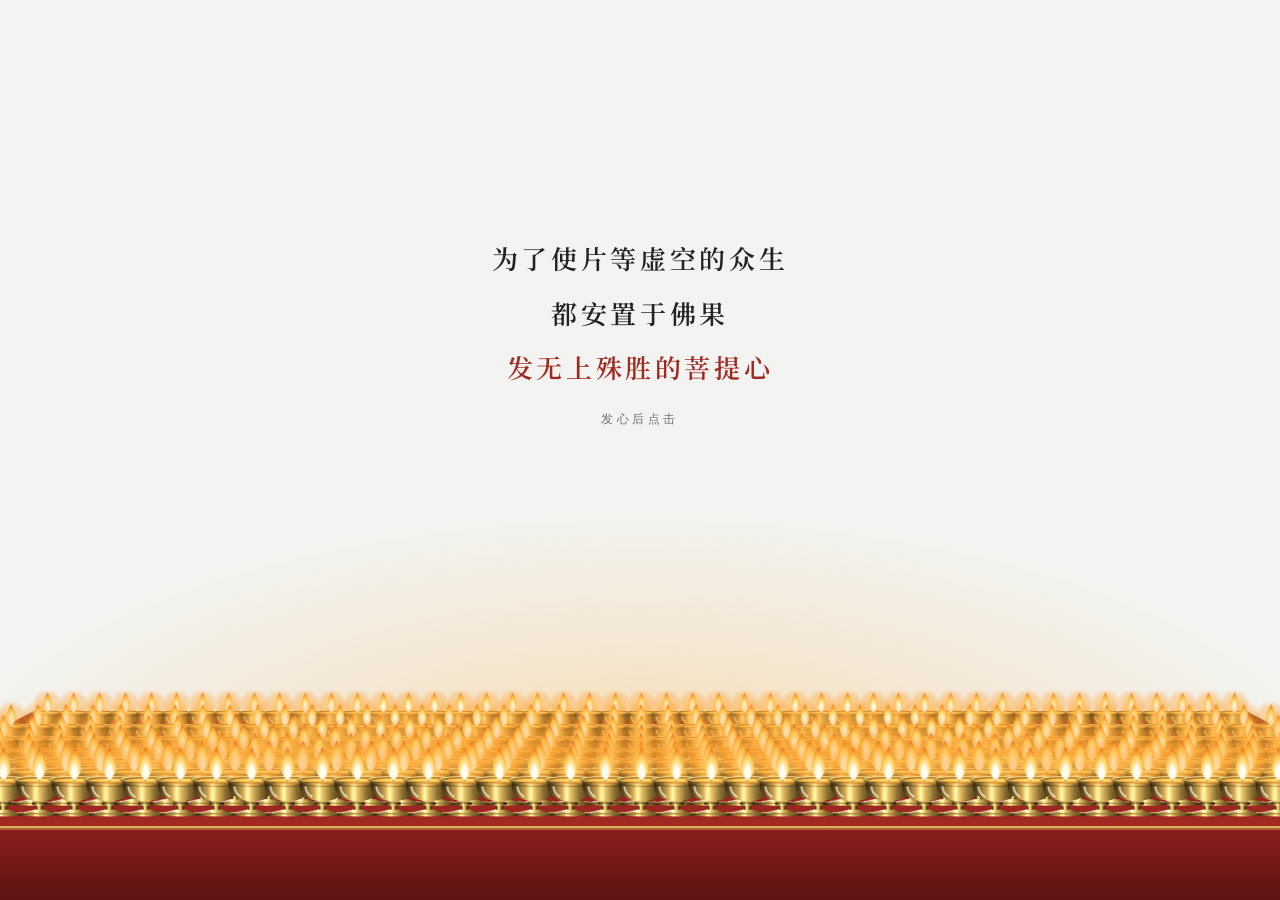
==== commit e638417d: "界面更流畅：弹窗、释义、目录、导图展开收起、翻页都有过渡动画；展开释义只重画那一行 - 新增 app/motion.js、motion.css：按重画前后多了 / 少了哪个弹窗来播入场、退场，同一个弹" ====
--- a/app/index.html
+++ b/app/index.html
@@ -18,6 +18,7 @@
 <link rel="stylesheet" href="https://fonts.googleapis.com/css2?family=Noto+Serif+SC:wght@400;600;700;900&family=Noto+Serif+Tibetan:wght@500&display=swap" media="print" onload="this.media='all'">
 <link rel="stylesheet" href="app.css">
 <link rel="stylesheet" href="pwa.css">
+<link rel="stylesheet" href="motion.css">
 </head>
 <body>
 <div class="device" id="device"></div>
@@ -34,5 +35,6 @@
   };
 </script>
 <script src="app.js"></script>
+<script src="motion.js"></script>
 </body>
 </html>
--- a/app/app.css
+++ b/app/app.css
@@ -52,7 +52,7 @@
 .appbar{padding:10px 14px 8px;background:var(--panel);border-bottom:1px solid var(--line)}
 .ttl{font-family:var(--serif);font-weight:700;font-size:1rem;display:flex;justify-content:space-between;align-items:center;gap:8px}
 .tbs{display:flex;gap:6px}
-.aapop{position:absolute;right:10px;top:46px;z-index:5;background:var(--panel);border:1px solid var(--line);border-radius:12px;box-shadow:0 8px 24px rgb(0 0 0 / .18);padding:10px 12px;width:min(260px,80%);font-family:var(--sans)}
+.aapop{position:absolute;right:10px;top:46px;z-index:25;background:var(--panel);border:1px solid var(--line);border-radius:12px;box-shadow:0 8px 24px rgb(0 0 0 / .18);padding:10px 12px;width:min(260px,80%);font-family:var(--sans)}
 .aah{font-size:.75rem;color:var(--muted);margin-bottom:6px}
 .aar{display:flex;align-items:center;gap:8px}.aar input{flex:1}
 .aar button{border:0;background:none;cursor:pointer;font-family:var(--serif);color:var(--ink);padding:2px 4px}
@@ -91,6 +91,10 @@
 .op .pbx{display:flex!important;align-items:stretch;padding-right:0!important}
 .op .pth{flex:1;min-width:0}
 .op .pbx{min-height:calc(var(--pf,14px)*3.5 + 13px);box-sizing:border-box}
+/* 路径卡片浮在颂词上面：占位高度固定为两行，路径换成三行以上时卡片往下盖住一点，下面的颂词不跟着移动
+   （iPhone Safari 不会自动补偿滚动位置，占位一变高整页就往下跳） */
+.op{height:calc(var(--pf,14px)*3.5 + 15px);box-sizing:border-box}
+.op .pbx{position:absolute;top:0;left:0;right:8px}
 .ttab{flex:none;width:var(--tw,28px);margin:-6px 0 -6px 8px;display:flex;flex-direction:column;gap:3px;align-items:center;justify-content:center;letter-spacing:.25em;font-family:var(--serif);font-weight:700;font-size:13px;border-radius:0 0 8px 0;--tc:var(--pc);--tt:var(--pkt)}
 .ttab.t-k0{--tc:var(--k0);--tt:var(--kt0)}.ttab.t-ink{--tc:var(--ink);--tt:var(--bg)}.ttab.t-zhe{--tc:#9a3b26;--tt:#fff}.ttab.t-jin{--tc:#b0832a;--tt:#fff}
 .ttab .tx{writing-mode:vertical-rl}
@@ -108,7 +112,9 @@
 .op .k.u{text-decoration:underline;text-decoration-color:var(--lc);text-decoration-thickness:2px;text-underline-offset:4px}
 .op .a{color:var(--ink);margin:0 var(--gap,.3em)}
 .op .a.b{font-weight:900}
-.op .it{white-space:nowrap}
+/* 每一级科判尽量整段放在一行；比一行还长的才在段内换行，不把页面撑宽 */
+.op .it{display:inline-block;max-width:100%}
+.op .it .k{white-space:nowrap}
 .dock{flex:none;order:2;width:var(--dockw,38%);border-left:1px solid var(--line);background:var(--panel);overflow:auto}
 .toc{padding:6px 0 40px;font-size:var(--tocf,16px)}
 .toc .h{font-size:.72em;color:var(--muted);padding:8px 14px 4px}
@@ -179,7 +185,7 @@
 .hring{position:absolute;right:44px;top:14px;width:30px;height:30px;border-radius:50%;background:conic-gradient(#d4a93a calc(var(--f)*1%),color-mix(in srgb,var(--ink) 10%,transparent) 0);display:grid;place-items:center}.hring b{width:22px;height:22px;border-radius:50%;background:var(--panel);display:grid;place-items:center;font-size:9px;font-family:var(--sans);color:var(--muted)}
 .hab,.hex{position:absolute;right:8px;top:10px;width:30px;height:30px;border:0;background:none;color:var(--muted);font-size:17px;cursor:pointer;border-radius:8px}.hab:hover,.hex:hover{background:color-mix(in srgb,var(--ink) 6%,transparent)}
 .hex{top:auto;bottom:8px;transition:transform .2s}.hex.on{transform:rotate(180deg);color:var(--k0)}
-.hmenu{position:absolute;right:8px;top:42px;z-index:3;background:var(--panel);border:1px solid var(--line);border-radius:12px;box-shadow:0 8px 24px rgb(0 0 0 / .16);display:grid;padding:4px;min-width:140px}.hmenu button{border:0;background:none;text-align:left;padding:9px 12px;border-radius:8px;font-family:var(--serif);font-size:14px;cursor:pointer;color:var(--ink)}.hmenu button:hover{background:color-mix(in srgb,var(--ink) 6%,transparent)}
+.hmenu{position:absolute;right:8px;top:42px;z-index:3;background:var(--panel);border:1px solid var(--line);border-radius:12px;box-shadow:0 8px 24px rgb(0 0 0 / .16);display:grid;padding:4px;min-width:140px}.hmenu.up{box-shadow:0 -8px 24px rgb(0 0 0 / .16)}.hmenu button{border:0;background:none;text-align:left;padding:9px 12px;border-radius:8px;font-family:var(--serif);font-size:14px;cursor:pointer;color:var(--ink)}.hmenu button:hover{background:color-mix(in srgb,var(--ink) 6%,transparent)}
 .hchaps{display:grid;padding:0 10px 10px 14px;gap:2px;animation:fin .2s}.hchaps:not(.chips){padding-bottom:40px}.hw .hwb>.hlrow,.hrow2{margin-top:var(--hgap)}.hrow2{display:flex;gap:10px;align-items:center;min-width:0}.hrow2 .hlrow{flex:none}.hrow2 .hcont{min-width:96px;flex:0 1 auto}.hl-inline .hlearn.plb,.hl-inline .hlearn.pld{padding-left:5px!important}.hl-inline .plamp{position:static;width:24px;height:24px;margin:-5px 0 -4px}.hl-inline .hwb>.hlrow{margin-top:calc(var(--hgap) - 6px)}.hl-side.sp-right.has-l .hwm{padding-right:96px}.hl-side.sp-right.has-l .hab,.hl-side.sp-right.has-l .hex{right:90px}.hside[class*=" in-"]{position:relative;right:auto;top:auto;flex:none;align-self:center;margin-top:calc(var(--hgap) + 8px);width:64px}.hl-side.sp-edge.has-l .hwm{padding-left:calc(var(--ew) + 12px)}.hl-side.sp-edge.has-l .hchaps{padding-left:calc(var(--ew) + 10px)}.hw.sp-edge{border-radius:calc(var(--er) + 1px)}.hside.at-edge{left:0;right:auto;top:0;bottom:0;width:var(--ew);border-radius:var(--er) 0 0 var(--er);justify-content:center;padding:6px 4px 10px;gap:1px}.hside.at-edge .plamp{margin-top:0}.hside.at-edge .pday{top:6px;right:6px}.hw:has(.hchaps) .hside.at-edge{justify-content:flex-start;padding-top:28px}.hside.at-edge.done{border:0;border-right:1px dashed var(--line);background:color-mix(in srgb,var(--ink) 4%,transparent)}.hside.at-edge b{font-size:var(--efs)}.hside.at-edge small{font-size:calc(var(--efs) * .78)}.hside.at-edge b.enum{font-size:calc(var(--efs) * 1.5);font-family:var(--serif)}.ea-top .hside.at-edge{justify-content:flex-start;padding-top:16px}.ea-bot .hside.at-edge{justify-content:flex-end;padding-bottom:14px}.ed-bottom .hside.at-edge .pday{position:static;margin-top:6px;box-shadow:none}.ec-deep .hside.at-edge{--k0:#7a2418;--kt0:#f6e7d0}.ec-bronze .hside.at-edge{--k0:#8a6428;--kt0:#fff6e2}.ec-ink .hside.at-edge{--k0:#2f2a26;--kt0:#efe6d6}.ec-soft .hside.at-edge:not(.done){background:color-mix(in srgb,var(--k0) 10%,var(--panel));color:var(--k0);border-right:1px solid color-mix(in srgb,var(--k0) 25%,transparent)}.ec-soft .hside.at-edge:not(.done) b{color:color-mix(in srgb,var(--k0) calc(100% - var(--dk,0%)),#555)}.hc-row.hl-side.sp-edge .hside.at-edge{border-radius:0}.hl-side .hwb{align-content:start}.hspcol{display:flex;flex-direction:column;align-items:center;gap:0;flex:none;width:66px}.hspcol .hsp{width:34px}.hside.in-under{margin-top:calc(var(--hgap) + 14px)}.hside{position:absolute;right:12px;top:calc(var(--hgap) + 22px);width:70px;display:flex;flex-direction:column;align-items:center;padding:0 4px 8px;border-radius:14px;border:0;background:color-mix(in srgb,var(--k0) calc(100% - var(--dk,0%)),#000);color:color-mix(in srgb,var(--kt0) calc(100% - var(--dk,0%) * 1.2),#777);font-family:var(--serif);cursor:pointer;line-height:1.3}.hside .plamp{position:static;margin-top:calc(var(--hgap) * -1 - 14px)}.hside b{font-size:13.5px}.hside small{font-size:11px;opacity:.85}.hside .pday{top:-8px;right:-8px}.hside.done{background:none;border:1px dashed var(--line);color:var(--muted);cursor:default}.hfoot{border-top:1px solid var(--line);margin:0 14px;padding:calc(var(--hgap) + 6px) 0 12px 76px;display:flex}.hl-foot.has-l .hwm{padding-bottom:8px}.hl-foot .hex{bottom:12px}.hch .hpc{width:58px;white-space:nowrap;flex:none;text-align:right;font-size:11px;font-family:var(--sans);font-variant-numeric:tabular-nums;color:var(--k0)}.hch .hpc{color:var(--muted)}.hch .hpc b{font-weight:600;color:var(--k0)}.hch .hpc.z b{color:inherit;font-weight:400}.hch .hpc.z{opacity:.7}.hchaps.chips{display:flex;gap:6px;overflow-x:auto;padding:0 12px 12px;scrollbar-width:none}
 .hch{display:flex;align-items:center;gap:8px;border:0;background:none;padding:6px 4px;font-family:var(--serif);font-size:14px;color:var(--ink);cursor:pointer;text-align:left;border-radius:8px}.hch:hover{background:color-mix(in srgb,var(--ink) 5%,transparent)}.hch.na{color:var(--muted)}
 .hch .hn{width:20px;height:20px;border-radius:50%;display:grid;place-items:center;font-size:11px;font-family:var(--sans);background:color-mix(in srgb,var(--ink) 7%,transparent);flex:none}.hch .ht{flex:1}
@@ -442,12 +448,13 @@
 .shy .shyb{flex:1;overflow:auto;padding:12px 16px 8px}
 .shyb p{font-family:var(--serif);font-size:var(--sf,15px);line-height:1.9;margin:0 0 .75em;text-indent:2em;letter-spacing:.02em}
 .shyb p.shyg{text-indent:0;padding-left:1em;color:var(--muted)}
-.shyb p.shy0{text-indent:0;color:var(--muted);font-size:13px}
-.shyb .shysrc{text-indent:0;text-align:right;color:var(--muted);font-size:12px}
+.shyb p.shy0{text-indent:0;color:var(--muted);font-size:calc(var(--sf,15px) - 2px)}
+.shyb .shysrc{text-indent:0;text-align:right;color:var(--muted);font-size:calc(var(--sf,15px) - 3px)}
 .shyv{font-family:var(--serif);font-size:calc(var(--sf,15px) + 1px);line-height:1.9;border-left:3px solid var(--k0);padding:2px 0 2px 12px;margin:0 0 12px;color:var(--ink)}
-.shyv span{display:block}
+.shyv>span{display:block}
+.shyv .verse{line-height:inherit}
 .shyn{border-top:1px dashed var(--line);margin-top:6px;padding-top:6px}
-.shyn p{text-indent:0;font-size:12.5px;color:var(--muted);line-height:1.7}
+.shyn p{text-indent:0;font-size:calc(var(--sf,15px) - 2.5px);color:var(--muted);line-height:1.7}
 .shyn b{color:var(--k0);margin-right:6px;font-weight:600}
 .shyf{display:flex;align-items:center;justify-content:space-between;gap:8px;padding:8px 12px calc(8px + env(safe-area-inset-bottom));border-top:1px solid var(--line)}
 .shyf span{font-size:12px;color:var(--muted)}
@@ -465,7 +472,7 @@
 .bk{font-size:27px;padding:2px 8px 4px 0}
 .tbs{gap:8px;align-items:center}
 .shysw{display:inline-flex;border:1px solid var(--line);background:color-mix(in srgb,var(--ink) 5%,var(--panel));border-radius:10px;padding:2px;min-height:36px;box-sizing:border-box}
-.shysw button{border:0;background:none;color:var(--muted);font-size:.86rem;padding:0 10px;border-radius:8px;cursor:pointer;font-family:var(--sans)}
+.shysw button{border:0;background:none;color:var(--muted);font-size:.86rem;padding:0 10px;white-space:nowrap;border-radius:8px;cursor:pointer;font-family:var(--sans)}
 .shysw button[aria-pressed="true"]{background:var(--panel);color:var(--ink);box-shadow:0 1px 3px rgb(0 0 0 / .14);font-weight:600}
 
 /* import */
@@ -541,13 +548,21 @@
 .wels small{font-size:12px;color:var(--muted);font-family:var(--sans)}
 .wels em{font-style:normal;color:var(--muted);font-size:18px}
 .splash{position:absolute;inset:0;z-index:60;border:0;margin:0;padding:0;background:var(--bg);color:var(--ink);cursor:pointer;opacity:1;transition:opacity .8s ease;font-family:var(--serif);overflow:hidden;display:block;width:100%}
-.splash.out{opacity:0;pointer-events:none}
+.splash .spc,.splash .oft{transition:opacity .6s ease,transform .7s ease}
+.splash.out{pointer-events:none;animation:spbg .75s ease .5s both}
+.splash.out *{animation-play-state:paused!important}
+.splash.out .spc{opacity:0;transform:translateY(calc(-50% - 12px))}
+.splash.out .oft{opacity:0;transform:translateY(14px)}
+@keyframes spbg{to{opacity:0}}
+#device.enter>.app{animation:appin .8s ease .45s both}
+@keyframes appin{from{opacity:0;transform:translateY(12px)}}
+@media (prefers-reduced-motion:reduce){#device.enter>.app{animation:none}}
 .splash .spc{position:absolute;left:0;right:0;transform:translateY(-50%);display:flex;flex-direction:column;align-items:center;justify-content:center;gap:22px;padding:0 24px;z-index:99}
 .splash .spt{display:grid;gap:.5em;text-align:center;line-height:1.6;letter-spacing:.14em;font-weight:600}
 .splash .spt span{animation:splin 1.2s ease both}
 .splash .spt span:nth-child(1){animation-delay:.2s}.splash .spt span:nth-child(2){animation-delay:.6s}.splash .spt span:nth-child(3){animation-delay:1s;color:var(--k0)}
 .splash small{font-family:var(--sans);font-size:12px;letter-spacing:.3em;color:var(--muted);animation:splin 1s ease 1.8s both,splp 2.6s ease-in-out 2.8s infinite}
-.splash.still *{animation:none!important}
+.splash.still .spc *,.splash.still .ofl,.splash.still .ofire,.splash.still .ofgw,.splash.still .ofdk,.splash.still .ofsurf,.splash.still .ofapr{animation:none!important}
 .oft{position:absolute;left:0;right:0;bottom:0;display:block}
 .ofglow{position:absolute;left:-10%;right:-10%;bottom:0;top:-40%;background:radial-gradient(ellipse at 50% 78%,rgb(255 190 90 / calc(.5*var(--og))),rgb(255 170 70 / calc(.16*var(--og))) 38%,transparent 66%);pointer-events:none}
 .ofsurf{position:absolute;left:0;right:0;background:linear-gradient(#6d1717,#a32a22)}
@@ -555,7 +570,25 @@
 .c-wood .ofsurf{background:linear-gradient(#5a3a22,#8a5a34)}.c-wood .ofapr{background:linear-gradient(#6d4526,#42291a);border-top-color:#a8794a;box-shadow:none}
 .c-gold .ofsurf{background:linear-gradient(#a8802e,#d9b25a)}.c-gold .ofapr{background:linear-gradient(#b88f38,#7d5d1c);border-top-color:#f0d58a}
 .c-none .ofsurf,.c-none .ofapr{display:none}
-.ofl{position:absolute;display:block;line-height:0;animation:ofli 1.4s ease both}
+.ofl{position:absolute;display:block;line-height:0}
+.ofl .plamp,.ofl .plamp .tf{filter:none}
+.ofgw{position:absolute;inset:0;pointer-events:none;display:block}
+.splash.i-whole .ofl{animation:ofli 1.4s ease var(--d) both}
+.splash.i-whole .ofgw,.splash.i-fire .ofgw{animation:ofli calc(var(--it) + 1s) ease-in both}
+.ofire,.ofsw{transform-box:view-box;transform-origin:15px 15px}
+.splash.i-fire .ofire{animation:ofig .9s ease-out var(--d) both}
+.ofdk{opacity:0;pointer-events:none}.ofdk *{fill:#140b05}.ofdk [fill="none"]{fill:none;stroke:#140b05}
+.splash.i-fire .ofdk{animation:ofdk var(--bt) ease-out var(--d) both}
+.splash.i-fire .ofsurf,.splash.i-fire .ofapr{animation:oftb calc(var(--it) + 1s) ease-in both}
+@keyframes ofdk{from{opacity:calc(1 - var(--bd) * (.55 + var(--bs) * .9))}to{opacity:0}}
+@keyframes oftb{from{filter:brightness(var(--td))}to{filter:brightness(1)}}
+.ofsw{animation:ofsw var(--du) ease-in-out var(--ph) infinite}
+.ofl .fh{animation:offh calc(var(--du)*1.37) ease-in-out var(--ph) infinite}
+.ofglow{animation:ofgf var(--gdu) ease-in-out infinite}
+@keyframes ofig{0%{opacity:0;transform:scale(.15)}55%{opacity:1;transform:scale(1.18)}100%{opacity:1;transform:scale(1)}}
+@keyframes ofsw{0%,100%{transform:skewX(0deg) scale(1,1)}18%{transform:skewX(calc(var(--sa)*-1deg)) scale(calc(1 - var(--sa)*.006),calc(1 + var(--sa)*.014))}40%{transform:skewX(calc(var(--sa)*.6deg)) scale(1,calc(1 - var(--sa)*.012))}63%{transform:skewX(calc(var(--sa)*-.35deg)) scale(calc(1 + var(--sa)*.005),calc(1 + var(--sa)*.008))}82%{transform:skewX(calc(var(--sa)*.9deg)) scale(1,calc(1 - var(--sa)*.006))}}
+@keyframes offh{0%,100%{opacity:1}27%{opacity:calc(1 - var(--sl)*.85)}52%{opacity:calc(1 - var(--sl)*.25)}78%{opacity:calc(1 - var(--sl)*.6)}}
+@keyframes ofgf{0%,100%{opacity:1}23%{opacity:calc(1 - var(--sl)*.4)}47%{opacity:calc(1 - var(--sl)*.1)}71%{opacity:calc(1 - var(--sl)*.3)}}
 .ofl .plamp{display:block}
 @keyframes ofli{from{opacity:0}}
 @keyframes splin{from{opacity:0;transform:translateY(6px)}}
@@ -571,6 +604,25 @@
 .dedc p{margin:0;display:grid;gap:1px;justify-items:center}
 .dedc .bo{font-family:"Noto Serif Tibetan","Kailasa","Microsoft Himalaya","Jomolhari",serif;font-size:14px;line-height:1.75}
 .dedc small{font-size:13.5px;color:var(--muted);letter-spacing:.08em}
+.a2h{position:absolute;inset:0;z-index:56;background:rgb(0 0 0 / .42);display:flex;align-items:flex-end;justify-content:center;animation:a2in .35s ease both;transition:opacity .3s ease}
+.a2h.out{opacity:0;pointer-events:none}
+.a2c{width:100%;max-width:440px;background:var(--panel);color:var(--ink);border-radius:20px 20px 0 0;padding:22px 20px calc(18px + env(safe-area-inset-bottom,0px));display:grid;gap:12px;justify-items:center;text-align:center;font-family:var(--sans);animation:a2up .4s cubic-bezier(.2,.8,.2,1) both;box-shadow:0 -8px 30px rgb(0 0 0 / .18)}
+.a2i{width:54px;height:54px;border-radius:13px;background:linear-gradient(180deg,#9c2a1e,#6e1a11);color:#f6e7d0;display:grid;place-items:center;font-family:var(--serif);font-weight:700;font-size:26px;box-shadow:0 3px 10px rgb(0 0 0 / .2)}
+.a2t{font-family:var(--serif);font-size:18px;letter-spacing:.04em}
+.a2p{margin:0;font-size:13.5px;line-height:1.7;color:var(--muted);max-width:26em}
+.a2s{list-style:none;margin:2px 0 0;padding:0;width:100%;display:grid;gap:8px;text-align:left}
+.a2s li{display:flex;align-items:center;gap:12px;background:var(--bg);border:1px solid var(--line);border-radius:12px;padding:10px 12px;font-size:14.5px}
+.a2s li>i{font-style:normal;width:22px;height:22px;border-radius:50%;background:var(--ink);color:var(--bg);display:grid;place-items:center;font-size:12px;flex:none}
+.a2s li>span{flex:1}.a2s li b{font-weight:600}
+.a2s svg{flex:none;color:#2f7cf6}
+.a2n{margin:0;font-size:12px;line-height:1.6;color:var(--muted)}
+.a2f{display:flex;gap:10px;width:100%;margin-top:4px}
+.a2f button{flex:1;border:1px solid var(--line);background:var(--panel);color:var(--ink);border-radius:12px;padding:12px 10px;font-size:15px;font-family:var(--serif);cursor:pointer}
+.a2f button.pri{background:#9c2a1e;border-color:#9c2a1e;color:#fff6e2;flex:1.6}
+.a2off{border:0;background:none;color:var(--muted);font-size:12.5px;text-decoration:underline;text-underline-offset:3px;cursor:pointer;padding:2px 8px}
+@keyframes a2in{from{background:rgb(0 0 0 / 0)}}@keyframes a2up{from{transform:translateY(40px);opacity:0}}
+@media (min-width:701px){.a2h{align-items:center}.a2c{border-radius:20px}}
+@media (prefers-reduced-motion:reduce){.a2h,.a2c{animation:none}}
 .dedi{cursor:pointer}
 .dedt{font-style:normal;font-family:var(--sans);font-size:12px;letter-spacing:.3em;text-indent:.3em;color:var(--muted);margin-top:8px;animation:splp 2.6s ease-in-out 1.5s infinite}
 .dedc .zh{font-family:var(--serif);font-size:17px;font-weight:600;letter-spacing:.14em;text-indent:.14em;line-height:1.5}
@@ -621,3 +673,68 @@
 .sdl{border:1px solid var(--line);background:var(--bg);color:var(--ink);border-radius:99px;padding:4px 12px;font-size:12.5px;cursor:pointer}
 .sdl.del{color:var(--k0)}
 .snote{font-size:12px;color:var(--muted);line-height:1.6;margin:2px 6px}
+
+/* 学习模式 */
+.cfb .lmy{background:var(--k0);color:var(--kt0);font-weight:700}.lmd .lmn{font-size:12px;opacity:.85}.lmsw{display:flex;gap:12px;align-items:center;justify-content:space-between;text-align:left;border:0;border-bottom:1px solid var(--line);background:none;padding:4px 2px 12px;margin-bottom:2px;font-family:var(--serif);color:var(--ink);cursor:pointer}.lmsw span{display:grid;gap:2px}.lmsw b{font-size:15.5px}.lmsw small{font-size:12px;color:var(--muted);font-family:var(--sans)}.lmsw i{flex:none;width:44px;height:26px;border-radius:13px;background:color-mix(in srgb,var(--ink) 18%,transparent);position:relative;transition:background .2s}.lmsw i::after{content:"";position:absolute;left:3px;top:3px;width:20px;height:20px;border-radius:50%;background:#fff;box-shadow:0 1px 3px rgb(0 0 0 / .3);transition:transform .2s}.lmsw.on i{background:var(--k0)}.lmsw.on i::after{transform:translateX(18px)}
+
+/* 窄屏（320 宽）：阅读页标题栏的「弹出 / 展开」不折成两行 */
+@media (max-width:359px){.shysw button{padding:0 7px}.tch{display:none}}
+.lmd{position:relative;padding-top:26px}.lmx{position:absolute;right:6px;top:6px;width:32px;height:32px;border:0;background:none;color:var(--muted);font-size:15px;cursor:pointer;border-radius:50%}
+/* 引导文类：阅读页直接排正文；仪轨三行对照（藏文默认收起，工具栏「藏文」打开） */
+.prose{font-family:var(--serif);font-size:var(--vf,16px);line-height:1.9;max-width:34em;margin-top:4px}
+.prose p{margin:.35em 0;text-indent:2em;text-align:justify}
+.prose sup{font-size:.62em;color:var(--muted);margin:0 1px}
+.prose .pti{text-indent:0;text-align:center;font-weight:700;letter-spacing:.2em;margin:.8em 0 .5em}
+.prose .psm{text-indent:0;font-size:.86em;color:var(--muted)}
+.prose .p0{text-indent:0;color:var(--muted);font-size:.9em}
+.prose .pv{margin:.7em 0;padding:.4em 0 .4em 1em;border-left:3px solid color-mix(in srgb,var(--k0) 45%,transparent);letter-spacing:.04em}
+.prose .pv span{display:block}
+.prose .pr{margin:.7em 0;padding:.45em .8em;border-radius:10px;background:color-mix(in srgb,var(--k0) 6%,transparent)}
+.prose .prl{padding:.15em 0}
+.prose .prl+.prl{border-top:1px dashed color-mix(in srgb,var(--line) 80%,transparent)}
+.prose .prl span{display:block}
+.prose .rbo{display:none!important;font-family:"Noto Serif Tibetan","Himalaya","Microsoft Himalaya",serif;font-size:1.05em;line-height:1.7}
+.app.bo-on .prose .rbo{display:block!important}
+.prose .rpy{font-size:.82em;color:var(--muted);line-height:1.6}
+.prose .rzh{letter-spacing:.06em}
+.prose .prv .rzh{font-weight:600}
+.prose .prh .rbo{font-size:.95em;color:var(--muted)}
+.app:not(.bo-on) .prose .prh{display:none}
+.prose .pfn{margin:.8em 0 .2em;padding-top:.4em;border-top:1px solid var(--line);font-size:.8em;line-height:1.7;color:var(--muted)}
+.prose .pfn p{text-indent:0;margin:.25em 0}
+.prose .pfn b{margin-right:.4em;color:var(--fg,inherit)}
+.app:not(.bo-on) .prose .pbo{display:none}
+.prose .ptb{margin:.8em 0;overflow-x:auto}
+.prose .ptb table{border-collapse:collapse;font-size:.86em;line-height:1.6;width:100%}
+.prose .ptb th,.prose .ptb td{border:1px solid var(--line);padding:.35em .5em;vertical-align:middle;text-align:center}
+.prose .ptb th{background:color-mix(in srgb,var(--k0) 8%,transparent);font-weight:700}
+/* 仪轨偈句：看着音译背汉义 */
+.verse.vpy .ln{margin-bottom:.15em}
+.verse.vpy .ln{margin-bottom:.5em}
+.verse.vpy .vpyl{display:block;font-size:1em;line-height:1.5;color:var(--muted);letter-spacing:.02em}
+/* 对照题：看汉义选音译 / 看音译选汉义 */
+.pq{margin:18px 0 14px;padding:18px 16px;border-radius:12px;background:var(--panel);border:1px solid var(--line);font-family:var(--serif);font-size:calc(var(--vf,16px)*1.35);line-height:1.6;text-align:center;letter-spacing:.06em}
+.pq.py{color:var(--fg,inherit);letter-spacing:.02em}
+.pqo{display:grid;gap:10px}
+.pqo .ec{width:100%;text-align:left;font-family:var(--serif);font-size:calc(var(--vf,16px)*1.1);padding:12px 14px}
+.pqo .ec.no{opacity:.45}
+.pqlist{display:grid;gap:8px;margin:14px 0;font-family:var(--serif)}
+.pqlist div{display:flex;flex-direction:column;padding:6px 0;border-bottom:1px dashed var(--line)}
+.pqlist small{color:var(--muted);font-size:.9em}
+.verse.vpy.one{font-size:calc(var(--vf,16px)*1.4);text-align:center;max-width:none;padding:14px 0}
+.verse.vpy.one .vpyl{font-size:.8em;margin-bottom:.3em}
+
+/* 手机上：双击不放大；按钮长按不选中文字、不弹系统菜单（颂词和释义正文仍可长按复制） */
+html{touch-action:manipulation}
+button,[role="button"],label.sdl,.badge,.ttab{-webkit-user-select:none;user-select:none;-webkit-touch-callout:none;-webkit-tap-highlight-color:transparent}
+
+/* 当前颂词：淡淡标出（样式和浓淡在 设置 → 阅读 → 当前颂词 里调） */
+.verse .stz{transition:background-color .25s,box-shadow .25s}
+.fc-bg .verse .stz.foc:not(.on){background:color-mix(in srgb,var(--k0) var(--fca,8%),transparent)}
+.fc-box .verse .stz.foc:not(.on){box-shadow:inset 0 0 0 1px color-mix(in srgb,var(--k0) var(--fcb,32%),transparent)}
+.fc-bar .verse .stz.foc:not(.on){box-shadow:inset 2px 0 0 color-mix(in srgb,var(--k0) var(--fcb,32%),transparent)}
+.fc-glow .verse .stz.foc:not(.on){background:color-mix(in srgb,var(--k0) calc(var(--fca,8%) * .6),var(--panel));box-shadow:0 0 0 1px color-mix(in srgb,var(--k0) calc(var(--fcb,32%) * .7),transparent),0 2px 12px color-mix(in srgb,var(--k0) var(--fcb,32%),transparent)}
+.schips{display:flex;flex-wrap:wrap;gap:6px}
+.schips button{border:1px solid var(--line);background:var(--panel);color:var(--ink);border-radius:999px;padding:5px 12px;font-size:13px;font-family:var(--sans);cursor:pointer}
+.schips button[aria-pressed="true"]{border-color:var(--k0);background:color-mix(in srgb,var(--k0) 12%,var(--panel));color:var(--k0);font-weight:700}
+.sdemo.sfoc .verse{font-size:16px}
--- a/app/pwa.css
+++ b/app/pwa.css
@@ -24,3 +24,28 @@
 .twist.sreal img,.tassel.sreal img{filter:drop-shadow(calc(var(--rsh,6px)*.35) calc(var(--rsh,6px)*.55) calc(var(--rsh,6px)*.5) rgb(50 25 10/.26))}
 /* 平板、电脑上：书架和设置居中，不要拉得太宽 */
 .wide .hbody2>*,.wide .app.settings .sbody>*{max-width:860px;margin-left:auto!important;margin-right:auto!important;box-sizing:border-box;width:100%}
+.vnote.vname{color:var(--ink);font-size:16px;line-height:1.8;margin-top:6px}
+
+.aerr{margin:14px 0 0;border-top:1px solid var(--line);padding-top:10px;font-family:var(--serif)}
+.aerrh{font-size:13px;color:var(--muted);margin-bottom:6px}
+.aerrn{font-size:13.5px;line-height:1.7;margin:0 0 8px;color:var(--ink)}
+.aerr ol{margin:0;padding-left:20px;font-size:13.5px;line-height:1.7;color:var(--ink)}.aerr li{margin-bottom:4px}.aerr b{font-weight:600}
+.aerrai{font-size:12px;color:var(--muted);margin:8px 0 0}
+.tocbtn.dedb{font-family:var(--serif);letter-spacing:.1em}
+.tocbtn.dedb.hot{border-color:#c79a3a;color:#8a5a12;background:color-mix(in srgb,#e2b84a 16%,var(--panel));box-shadow:0 0 0 3px color-mix(in srgb,#e2b84a 20%,transparent)}
+.sl.fut{opacity:.42}
+.hside.more{cursor:pointer}.hside.more small{white-space:nowrap}
+.hside.more.hm-chip small{background:#9c2a1e;color:#fff6e2;opacity:1;border-radius:99px;padding:1px 6px;font-size:10.5px;margin-top:2px}
+.hside.gold{cursor:pointer}.hside.gold small{white-space:nowrap;opacity:1}
+.hside.gold.hg-seal.hg-seal{background:linear-gradient(180deg,#ecd07e,#c59a36 60%,#a87a22);color:#3a2408;box-shadow:inset 0 0 0 1px #f6e3a6,inset 0 0 0 2px #a87a22}
+.hside.gold .gchip{border-radius:99px;padding:1px 6px;font-size:10.5px;margin-top:2px;background:#4a2a08;color:#f6e3a6}
+.smore{display:grid;gap:2px;width:100%;margin:14px 0 0;padding:11px 14px;border:1.5px dashed color-mix(in srgb,var(--k0) 55%,transparent);border-radius:12px;background:color-mix(in srgb,var(--k0) 5%,transparent);color:var(--k0);font-family:var(--serif);text-align:left;cursor:pointer}.smore b{font-size:15px}.smore small{font-size:12.5px;color:var(--muted);font-family:var(--sans)}
+.row:has(.verse.tap){cursor:pointer}
+.lt[data-lt]{cursor:default}.lt[data-lt] .badge,.lt[data-lt] .ltt{cursor:pointer}
+.immode{margin-bottom:4px}.immode button{flex:1;padding:8px 10px;font-size:13.5px}
+.impbk{width:100%;border:0;background:none;text-align:left;cursor:pointer;font:inherit;color:inherit;gap:12px;justify-content:flex-start}
+.impbk+.impbk{border-top:1px solid var(--line)}
+.impbk .imfb small{display:block}
+.imrd{width:18px;height:18px;border-radius:50%;border:1.5px solid var(--line);flex:none;box-sizing:border-box}
+.impbk[aria-pressed="true"] .imrd{border:5.5px solid var(--k0)}
+.imwarn{color:var(--k0)!important}
--- a/app/motion.css
+++ b/app/motion.css
@@ -0,0 +1,19 @@
+/* 动画（motion.js）：入场、退场都由 motion.js 按「新出现 / 消失」来播，这里把旧的 CSS 入场动画关掉，
+   免得弹窗每次重画（比如在学习节奏里点一个选项）都重播一遍、界面一闪 */
+.hsheet,.ssheet,.ltsh,.shy,.shy.side,.shyin,.hchaps{animation:none}
+html.mo-on .htoast:not([hidden]){animation:moToast var(--mo-t,240ms) var(--mo-e,ease) both}
+@keyframes moToast{from{opacity:0;transform:translate(-50%,8px)}to{opacity:1;transform:translate(-50%,0)}}
+/* 动画关掉时，导图的平移也一步到位 */
+html:not(.mo-on) .mmc{transition:none!important}
+/* 按下回弹 */
+html.mo-press :is(.tocbtn,.hmenu button,.cfb button,.lfab,.smore,.shyf button,.mmtools button,.schips button,.mo-replay,.bk,.sbg,.spal){transition:transform 160ms var(--mo-e,ease)}
+html.mo-press :is(.tocbtn,.hmenu button,.cfb button,.lfab,.smore,.shyf button,.mmtools button,.schips button,.mo-replay,.bk,.sbg,.spal):active{transform:scale(.94);transition-duration:60ms}
+html.mo-press [data-wopen]{transition:transform 180ms var(--mo-e,ease)}
+html.mo-press [data-wopen]:active:not(:has(button:active,[role="button"]:not([data-wopen]):active,.hmenu)){transform:scale(.985);transition-duration:80ms}
+/* 设置 → 动画 里的小样 */
+.modemo{position:relative;height:96px;border-radius:12px;overflow:hidden;background:color-mix(in srgb,var(--ink) 5%,transparent);margin-top:4px}
+.mdsheet{position:absolute;left:10px;right:10px;bottom:0;background:var(--panel);border-radius:12px 12px 0 0;box-shadow:0 -6px 18px rgb(0 0 0 / .12);padding:8px 14px 12px;display:grid;gap:3px;font-family:var(--serif)}
+.mdsheet i{justify-self:center;width:32px;height:4px;border-radius:2px;background:var(--line)}
+.mdsheet b{font-size:14px}.mdsheet span{font-size:12px;color:var(--muted);font-family:var(--sans)}
+.mo-replay{justify-self:start;align-self:flex-start;border:1px solid var(--line);background:var(--panel);color:var(--ink);border-radius:999px;padding:5px 14px;font-size:13px;cursor:pointer;font-family:var(--sans)}
+.mocur{font-size:12px!important;user-select:all}
